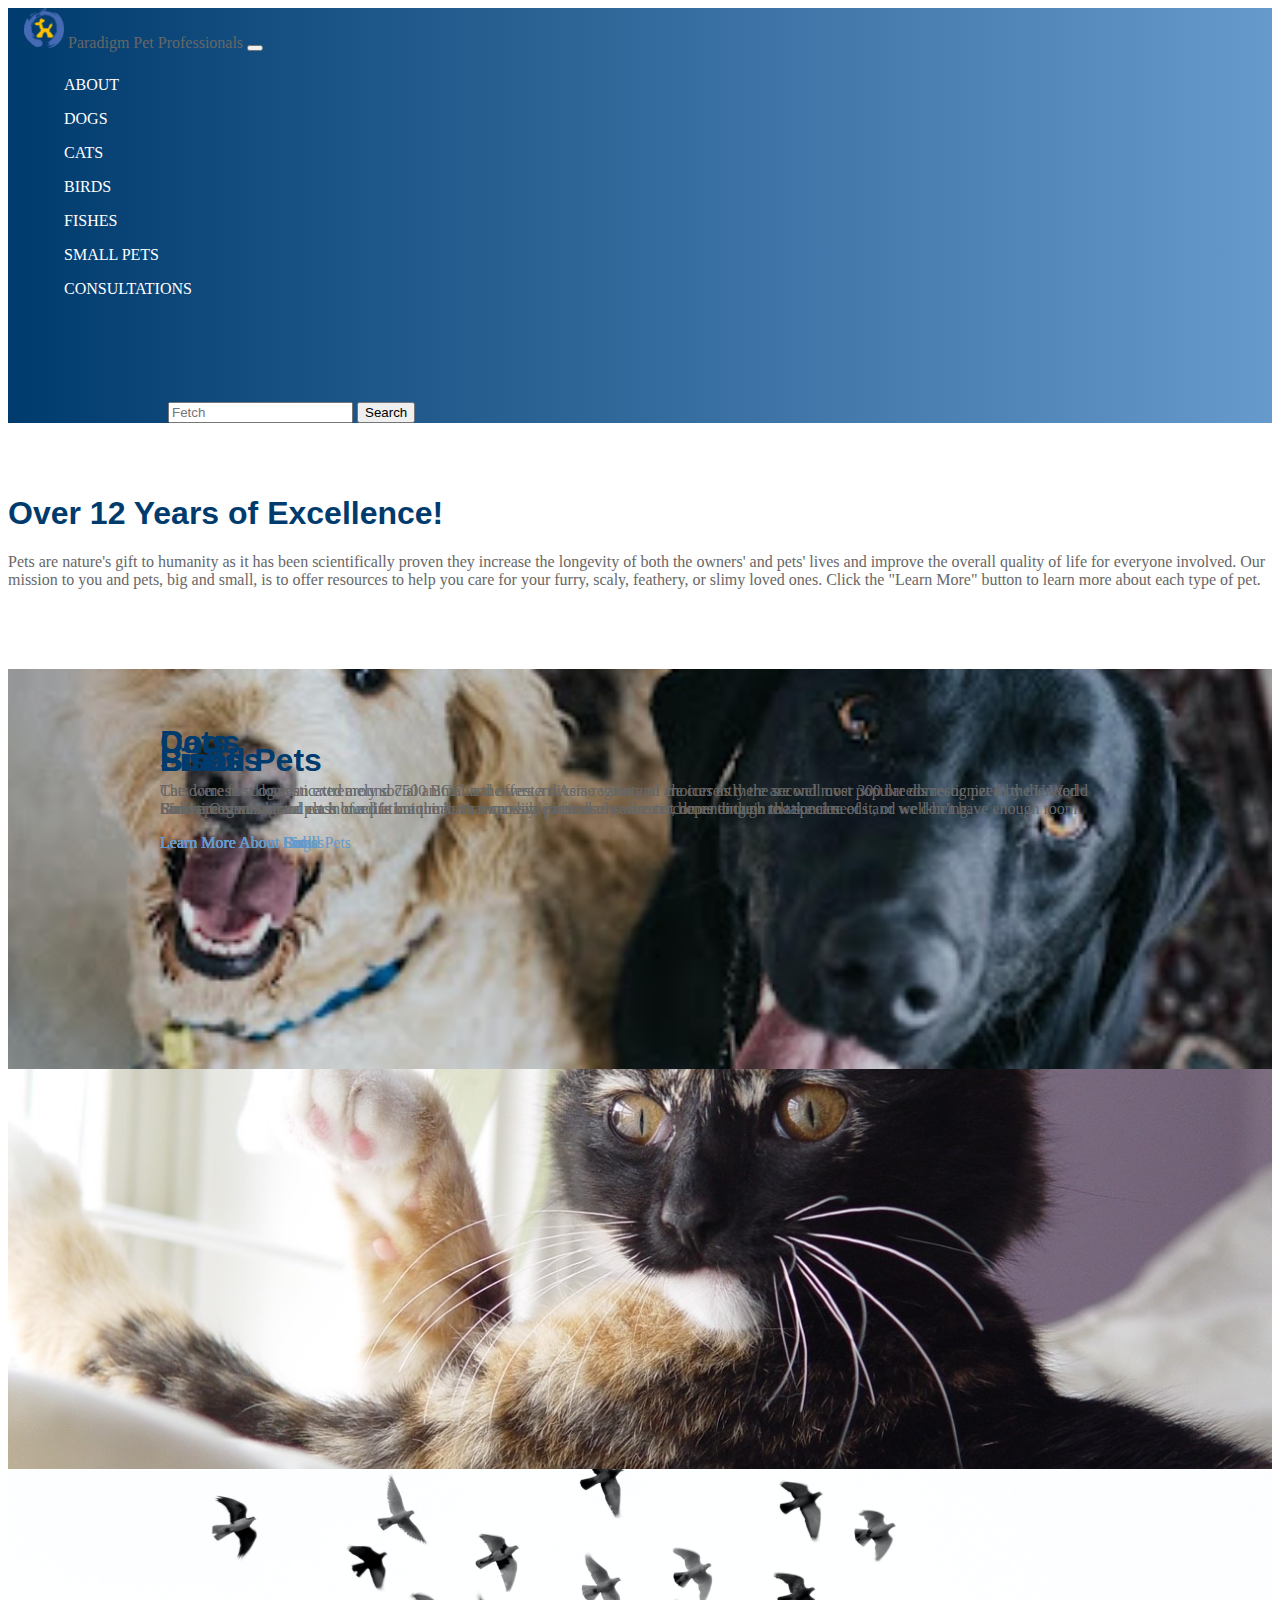
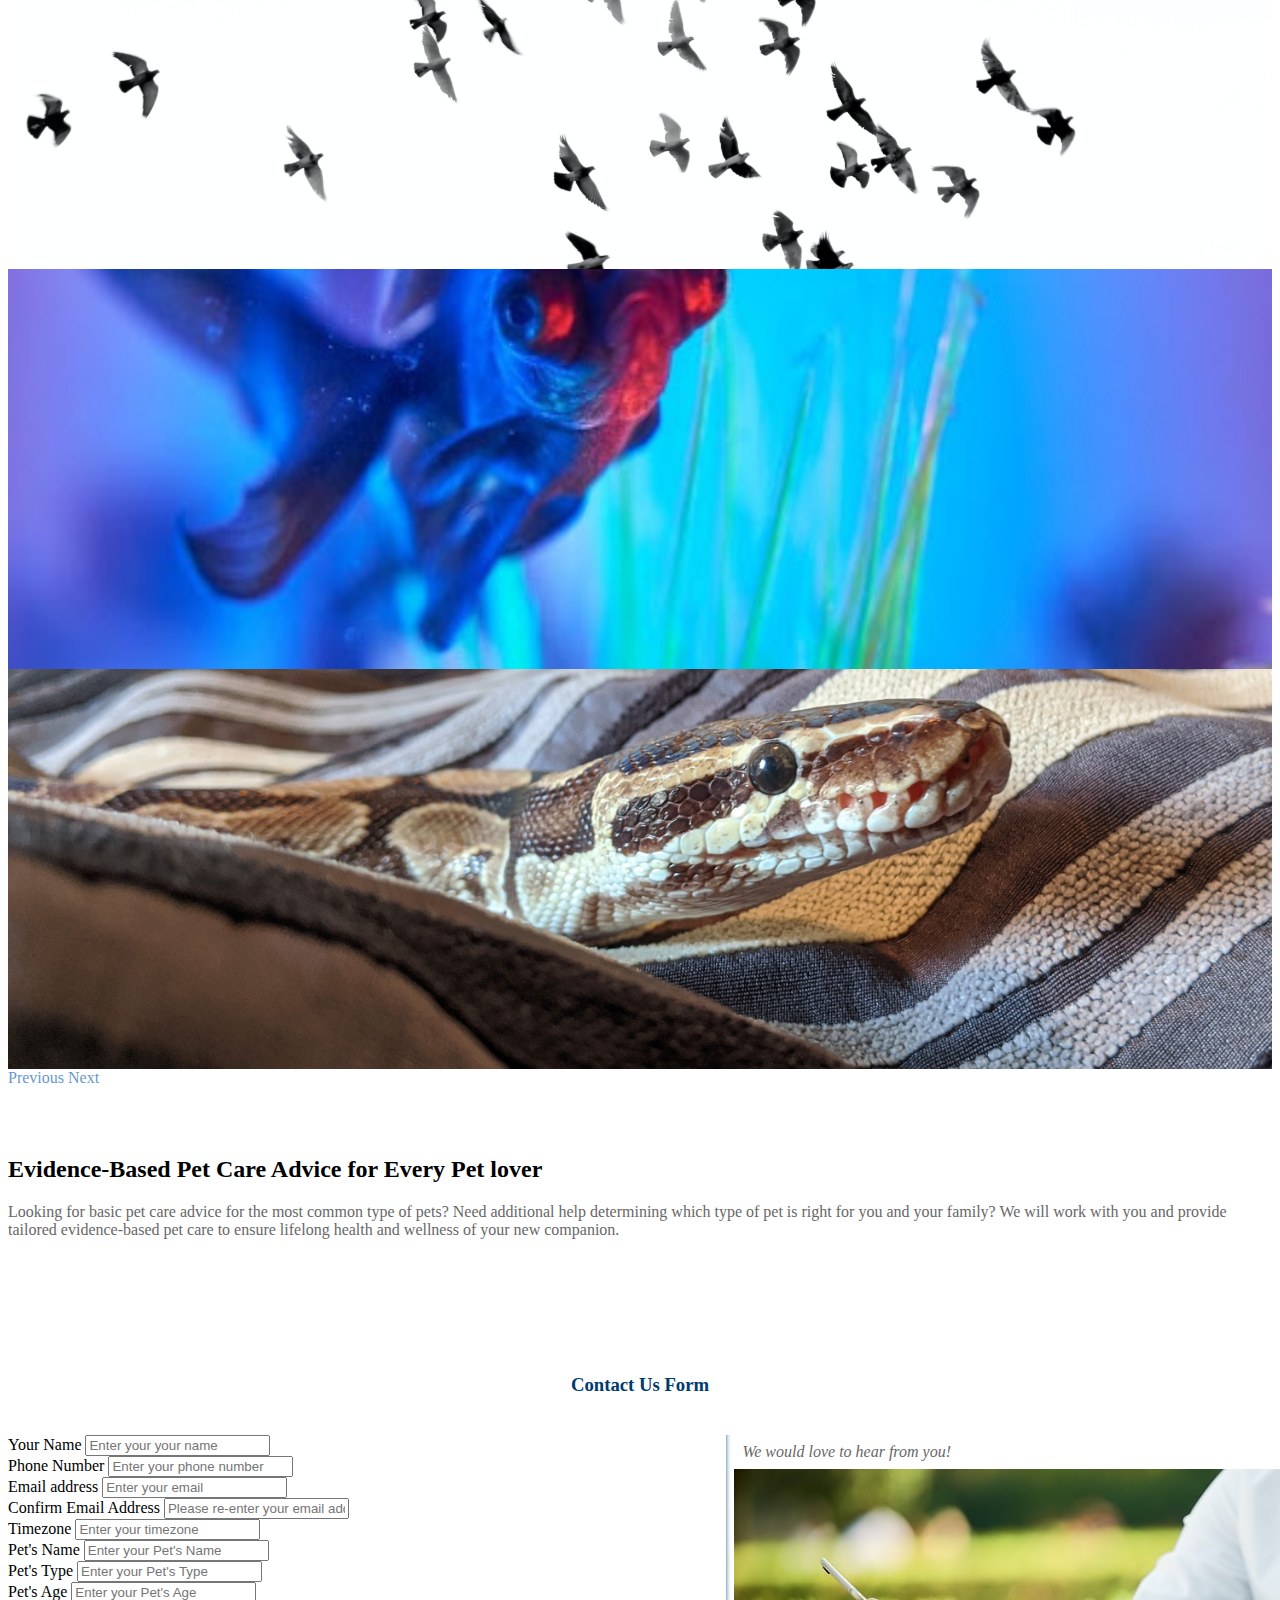
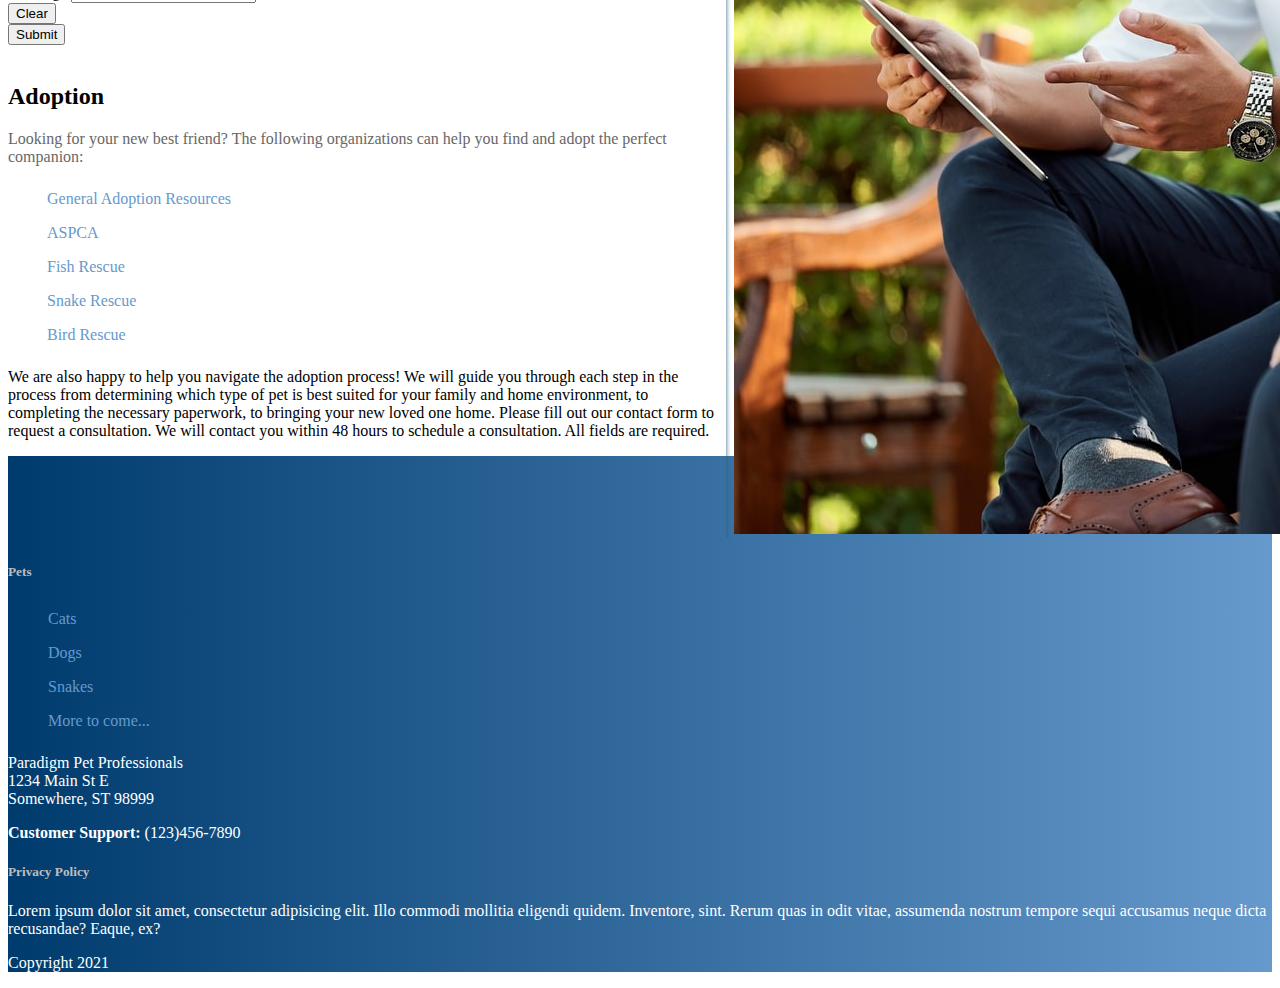
==== index.html @ e3574c28 "index2" ====
<!doctype html>
<html lang="en">
<head>

    <meta charset="utf-8">
    <meta http-equiv="X-UA-Compatible" content="IE=edge">
    <meta name="viewport" content="width=device-width, initial-scale=1">
    <title>Paradigm Pet Professionals</title>

    <!-- CSS Links/Files; Bootstrap and Custom-->
    <link href="https://cdn.jsdelivr.net/npm/bootstrap@5.3.1/dist/css/bootstrap.min.css" rel="stylesheet"
        integrity="sha384-4bw+/aepP/YC94hEpVNVgiZdgIC5+VKNBQNGCHeKRQN+PtmoHDEXuppvnDJzQIu9" crossorigin="anonymous">
    <script defer src="https://cdn.jsdelivr.net/npm/bootstrap@5.3.1/dist/js/bootstrap.bundle.min.js"
        integrity="sha384-HwwvtgBNo3bZJJLYd8oVXjrBZt8cqVSpeBNS5n7C8IVInixGAoxmnlMuBnhbgrkm"
        crossorigin="anonymous"></script>
    <link rel="stylesheet" type="text/css" href="custom.css">
</head>
<!--Content Body-->

<body>
    <header>
        <nav class="navbar navbar-expand-lg bg-body-tertiary">
            <div class="container-fluid">
                <a class="navbar-brand" href="./index.html">
                    <img src="petLogo.png" alt="Paradigm Pet Professionals Logo" class="logo">
                    Paradigm Pet Professionals
                </a>
                <button class="navbar-toggler" type="button" data-bs-toggle="collapse"
                    data-bs-target="#navbarSupportedContent" aria-controls="navbarSupportedContent" aria-expanded="false"
                    aria-label="Toggle navigation">
                    <span class="navbar-toggler-icon"></span>
                </button>
                <div class="collapse navbar-collapse" id="navbarSupportedContent">
                    <ul class="navbar-nav me-auto mb-2 mb-lg-0">
                        <li class="nav-item">
                            <a class="nav-link active navbar-brand" aria-current="page" href="./about.html">ABOUT</a>
                        </li>
                    <li class="nav-item">    
                        <a class="nav-link active navbar-brand" aria-current="page" href="./dogs.html">DOGS</a>
                    </li>
                    <li class="nav-item">
                        <a class="nav-link active navbar-brand" aria-current="page" href="./cats.html">CATS</a>
                    </li>
                    <li class="nav-item">
                        <a class="nav-link active navbar-brand" aria-current="page" href="./birds.html">BIRDS</a>
                    </li>
                    <li class="nav-item">
                        <a class="nav-link active navbar-brand" aria-current="page" href="./fishes.html">FISHES</a>
                    </li>
                    <li class="nav-item">
                        <a class="nav-link active navbar-brand" aria-current="page" href="./smallPets.html">SMALL PETS</a>
                    </li>
                    <li class="nav-item">
                        <a class="nav-link active navbar-brand" aria-current="page" href="./consultForm.html">CONSULTATIONS</a>
                    </li>
                </ul>
                <form class="d-flex mt-(+5)">
                    <input class="form-control me-2" type="search" placeholder="Fetch" aria-label="Search">
                    <button class="btn btn-outline-success" type="submit">Search</button>
                </form>
            </div>
        </div>
    </nav>
  </header>
  <div class="container px-4 py-5" id="Pet-Consultation">
    <div class="row">
        <div class="col-md-6">
            <h1>Over 12 Years of Excellence!</h1>
    </div>
    <div class="row">
        <div class="col-md-6">
        <p class="Home Summary">Pets are nature's gift to humanity as it has been scientifically proven they increase the 
            longevity of both the owners' and pets' lives and improve the overall quality of life for everyone involved. 
            Our mission to you and pets, big and small, is to offer resources to help you care for your furry, scaly, feathery, 
            or slimy loved ones. Click the "Learn More" button to learn more about each type of pet.</p>
    </div>
    <div id="myCarousel" class="col-md-6">
        <!-- Carousel -->
        <div id="carouselHomeIndicators" class="carousel slide" data-bs-ride="carousel">
            <div class="carousel-inner">
                <div class="carousel-item active">
                    <div class="overlay-image" style="background-image:url(./dog3.jpg);"
                        alt="Dog Carrying a Giant Branch">
                        <div class="container-carousel-items">
                            <h1>Dogs</h1>
                            <p>The domestic dog is an extremely social animal and offers a diverse variety of 
                                choices as there are well over 300 breeds recognized by the World Canine Organization</p>
                            <a href="./dogs.html" class="btn btn-lg btn-primary">
                                Learn More About Dogs
                            </a>
                        </div>
                    </div>
                </div>
                <div class="carousel-item">
                    <div class="overlay-image" style="background-image:url(./cat1.jpg);"
                        alt="Cat Chilling on Stairs">
                        <div class="container-carousel-items">
                            <h1>Cats</h1>
                            <p>Cats were first domesticated around 7500 BCE in the western Asia region and are currently 
                                the second most popular domestic pet in the United States.</p>
                            <a href="./cats.html" class="btn btn-lg btn-primary">
                                Learn More About Cats
                            </a>
                        </div>
                    </div>
                </div>
        <div class="carousel-item">
            <div class="overlay-image" style="background-image:url(birds2.jpg);"
                alt="A Cockatil Bird Posing">
                <div class="container-carousel-items">
                <h1>Birds</h1>
                <p>Birds are amazing and each breed is unique in its own way, particularly when it comes to their relational needs and well-being. </p>
                <a href="./birds.html" class="btn btn-lg btn-primary">
                    Learn More About Birds
                </a>
            </div>
        </div>
    </div>
        <div class="carousel-item">
            <div class="overlay-image" style="background-image:url(fish1.jpg);"
                alt="Fish in an Aquarium">
                <div class="container-carousel-items">
                <h1>Fishes</h1>
                <p>Fish represent a broad class of aquatic animals that can live in fresh or saltwater, depending on the species.</p>
                <a href="./fishes.html" class="btn btn-lg btn-primary">
                    Learn More About Fishes
                </a>
            </div>
        </div>
    </div>
        <div class="carousel-item">
            <div class="overlay-image" style="background-image:url(snake1.jpg);"
                alt="A snake slithering on bed looking out">
                <div class="container-carousel-items">
                <h1>Small Pets</h1>
                <p>Sometimes we want a pet in our life but think it’s impossible because we are not home enough to take care of it, or we don’t have enough room</p>
                <a href="./smallPets.html" class="btn btn-lg btn-primary">
                    Learn More About Small Pets
                </a>
            </div>
            </div>      
    </div>
    </div>
    <a class="carousel-control-prev" href="#carouselHomeIndicators" role="button" data-bs-slide="prev">
        <span class="carousel-control-prev-icon" aria-hidden="true"></span>
        <span class="sr-only">Previous</span>
    </a>
    <a class="carousel-control-next" href="#carouselHomeIndicators" role="button" data-bs-slide="next">
        <span class="carousel-control-next-icon" aria-hidden="true"></span>
        <span class="sr-only">Next</span>
    </a>
</div>
</div>
        <div class="container px-4 py-5" id="Pet-Consultation">
            <h2 class="text-center">Evidence-Based Pet Care Advice for Every Pet lover</h2>
            <p>Looking for basic pet care advice for the most common type of pets? Need additional help determining which type of pet is right for you and your family? We will work with you and provide tailored evidence-based pet care to ensure lifelong health and wellness of your new companion. 
            </p>
            <form>
                <h3 style="text-align:center">Contact Us Form</h3>
                <aside>
                    <p>We would love to hear from you!</p>
                    <img src="consultation2.jpg" alt="Consultation Group">
                </aside>
            </div>
                <div class="row">
                    <div class="col-md-6">
                        <div class="mb-3">
                            <label for="yourname" class="form-label">Your Name</label>
                            <input type="text" class="form-control" id="yourname" placeholder="Enter your your name">
                        </div>
                        <div class="mb-3">
                            <label for="phonenumber" class="form-label">Phone Number</label>
                            <input type="text" class="form-control" id="phonenumber" placeholder="Enter your phone number">
                        </div>
                        <div class="mb-3">
                            <label for="email" class="form-label">Email address</label>
                            <input type="email" class="form-control" id="email" placeholder="Enter your email">
                        </div>
                        <div class="mb-3">
                            <label for="emailConfirmation" class="form-label">Confirm Email Address</label>
                            <input type="email" class="form-control" id="emailConfirmation"
                                placeholder="Please re-enter your email address" oninput="verifyEmail()" required>
                            <p id="emailMismatch" style="color: red; display: none;">Email addresses do not match.</p>
                        </div>
                    </div>
                    <div class="col-md-6">
                        <div class="mb-3">
                            <label for="timezone" class="form-label">Timezone</label>
                            <input type="text" class="form-control" id="timezone" placeholder="Enter your timezone">
                        </div>
                        <div class="mb-3">
                            <label for="petname" class="form-label">Pet's Name</label>
                            <input type="text" class="form-control" id="petname" placeholder="Enter your Pet's Name">
                        </div>
                        <div class="mb-3">
                            <label for="pettype" class="form-label">Pet's Type</label>
                            <input type="text" class="form-control" id="pettype" placeholder="Enter your Pet's Type">
                        </div>
                        <div class="mb-3">
                            <label for="petage" class="form-label">Pet's Age</label>
                            <input type="text" class="form-control" id="petage" placeholder="Enter your Pet's Age">
                        </div>
                    </div>
                </div>
                <div class="row">
                    <div class="col-md-6">
                        <input type="reset" value="Clear">
                    </div>
                    <div class="col-md-6">
                        <button type="submit" class="btn btn-primary">Submit</button>
                    </div>
                </div>
            </form>
        </div><br>
            <div class="advice" id="Pet-Consultation">
                <h2 class="text-center">Adoption</h2>
                <p class="text-center">
                Looking for your new best friend? The following organizations can help you find and adopt the perfect companion:
                <ul>
                    <li ><a class="link-list" href="https://theshelterpetproject.org/ ">General Adoption Resources</a><lil>
                    <li><a class="link-list" href="https://www.aspca.org/ ">ASPCA</a></li>
                    <li><a class="link-list" href="https://www.sterlingshelter.org/humane-society/koi-fish-rescue/">Fish Rescue</a></li>
                    <li><a class="link-list" href="https://savethesnakes.org/snakerescuecall/">Snake Rescue</a></li>
                    <li><a class="link-list" href="https://ftlob.rescuegroups.org/">Bird Rescue</a></li>
                  </ul>
                We are also happy to help you navigate the adoption process! We will guide you through each step in the process from determining which type of pet is best suited for your family and home environment, to completing the necessary paperwork, to bringing your new loved one home. Please fill out our contact form to request a consultation. We will contact you within 48 hours to schedule a consultation. All fields are required.
                </p>
            </div>
        </div>
    <!-- Optional JavaScript -->
    <!-- jQuery first, then Popper.js, then Bootstrap JS -->
    <script src="https://cdn.jsdelivr.net/npm/bootstrap@5.3.1/dist/js/bootstrap.bundle.min.js"
        integrity="sha384-HwwvtgBNo3bZJJLYd8oVXjrBZt8cqVSpeBNS5n7C8IVInixGAoxmnlMuBnhbgrkm"
        crossorigin="anonymous"></script>
    <script src="https://cdn.jsdelivr.net/npm/@popperjs/core@2.11.8/dist/umd/popper.min.js"
        integrity="sha384-I7E8VVD/ismYTF4hNIPjVp/Zjvgyol6VFvRkX/vR+Vc4jQkC+hVqc2pM8ODewa9r"
        crossorigin="anonymous"></script>
    <script src="https://cdn.jsdelivr.net/npm/bootstrap@5.3.1/dist/js/bootstrap.min.js"
        integrity="sha384-Rx+T1VzGupg4BHQYs2gCW9It+akI2MM/mndMCy36UVfodzcJcF0GGLxZIzObiEfa"
        crossorigin="anonymous"></script>
        <footer>
            <div class="container">
              <br><br>
              <div class="row">
                <div class="col-4">
                  <h5>Pets</h5>
                  <ul>
                    <li><a class="link-list" href="cats.html">Cats</a><lil>
                    <li><a class="link-list" href="dogs.html">Dogs</a></li>
                    <li><a class="link-list" href="smallPets.html">Snakes</a></li>
                    <li><a class="link-list" href="#">More to come...</a></li>
                  </ul>
                </div>
                <div class="col-4">
                  <p>Paradigm Pet Professionals <br>
                  1234 Main St E <br>
                  Somewhere, ST 98999</p>
                  <p><b>Customer Support:</b> (123)456-7890</p>
                </div>
                <div class="col-4">
                  <h5>Privacy Policy</h5>
                  <p>Lorem ipsum dolor sit amet, consectetur adipisicing elit. Illo commodi mollitia eligendi quidem. Inventore, sint. Rerum quas in odit vitae, assumenda nostrum tempore sequi accusamus neque dicta recusandae? Eaque, ex?</p>
                  <P>Copyright 2021</P>
                </div>
              </div>
            </div>
          </footer>
</body>

</html>
---- custom.css ----
.additional-information {
    padding-right: 3rem;
    padding-left: 3rem;
}

aside {
    width: 40%;
    padding-left: 0.5rem;
    margin-left: 0.5rem;
    float: right;
    box-shadow: inset 5px 0 5px -5px #29627e;
    font-style: italic;
    color: #131a75;
}

aside>p {
    margin: 0.5rem;
}

.carousel-control-prev {
    width: 5% !important;
}

.citation {
    font-style: italic;
    font-size: small;
    color: lightslategray;
    text-align: right;
}

#cityname {
    color: purple;
}

.city-img {
    float: left;
}

.container {
    padding-top: 50px;
}

.container-carousel-items {
    position: absolute;
    bottom: 0;
    left: 0;
    right: 0;
    padding-right: 10rem;
    padding-left: 10rem;
    padding-bottom: 3rem;
    margin-right: auto;
    margin-left: auto;
}

.circular-image-row {
    text-align: center;
    height: 10rem;
    width: 10rem;
    border-radius: 50%;
    object-fit: cover;
}

.featurette-divider {
    padding-bottom: 5rem;
}

h1 {
    font-family: 'Gill Sans', 'Gill Sans MT', Calibri, 'Trebuchet MS', sans-serif
}

.carousel img {
    max-height: 400px; 
    width: auto; 
    display: block; 
    margin: 0 auto; 
}

li {
    padding-top: .5rem;
    padding-bottom: .5rem;
}

form {
    padding-top: 5rem;
    padding-left: 10rem;
    padding-right: 10rem;
}

.fun-fact {
    text-align: center;
    padding-right: 10rem;
    padding-left: 10rem;
    padding-bottom: 3rem;
    margin-right: auto;
    margin-left: auto;
}

.marketing .col-lg-4 {
    margin-bottom: 1.5rem;
    text-align: center;
    width: 33.333333333%;
}

.navbar-brand {
    padding-left: 1rem;
}

.navbar-brand:hover {
    background-color: 6699CC;
    color: #BDBDBD
}

.overlay-image {
    background-size: cover;
    background-repeat: no-repeat;
    background-position: center;
    min-height: 400px;
}

.references {
    font-size: 1rem;
}

.row-circular-img {
    position: center;
    width: 1px;
}

.row-grid {
    margin-top: unset
}

.table-comparison {
    padding-right: 3rem;
    padding-left: 3rem;
}

.section-buffer {
    padding-top: 3rem;
    padding-bottom: 3rem;
}

table {
    font-family: arial, sans-serif;
    border-collapse: collapse;
    width: 100%;
}

td,
th {
    border: 1px solid #dddddd;
    text-align: left;
    padding: 8px;
}

tr:nth-child(even) {
    background-color: #dddddd;
}

ul {
    list-style-type:circle;
}

li::marker {
    font-size: 0;
}
.navbar {
    background-color: #003B6D; /* Midnight Blue background color */
}

/* CSS for the navigation links */
.navbar-brand, .nav-link {
    color: #676767; /* Font color */
}
.carousel {
    background: transparent;
}
h1{
    color: #003B6D;
}
h3{
    padding: 1.25rem 0rem 1.25rem;
    color: #003B6D;
}
h5{
    color: #003B6D;
}
nav{
    background: linear-gradient( 90deg,#003B6D, #6699CC);

}
p{
    color: #676767; 
}
footer{
    background: linear-gradient(90deg, #003B6D, #6699CC);
}
footer h5{
    color: #bdbdbd;
}
footer p{
    color: white;
}
a{
    text-decoration: none;
    color: #6699CC;
}
.nav-link{
    text-decoration: none;
    color:  white;
}
.consult-btn{
    background-color: #bdbdbd;
    margin-right: 0.5rem;
}
.fetch-btn{
    background-color: #bdbdbd;
    color: black;
}
.consult-btn{
    margin-right: 0.5rem;
}
.carousel{
    padding-top: 5%;
}
.carousel-item {
    width: 100%;
    height: 400px;
    overflow: hidden;
}
.dog-summary{
    size: 660px;
    font-size: 1.25rem;
    text-align: center;
    padding-top: 10%;
}
.question-div{
    margin-top: 2rem;
}
.logo{
    width: 25%;
    max-width: 40px;
}
.carousel-inner .carousel-item {
    background-size: cover;
    background-repeat: no-repeat;
    background-position: center;
    min-height: 400px;
}
    .advice ul {
        text-align: center;
}
    .advice ul {
        text-align: center;
}
    .advice ul li {
    text-align: left; /* Align the text within list items to the left */
    list-style-position: inside; /* Place the bullet points inside the list items */
}
#myCarousel .carousel-item .container-carousel-items {
    color: black;
}
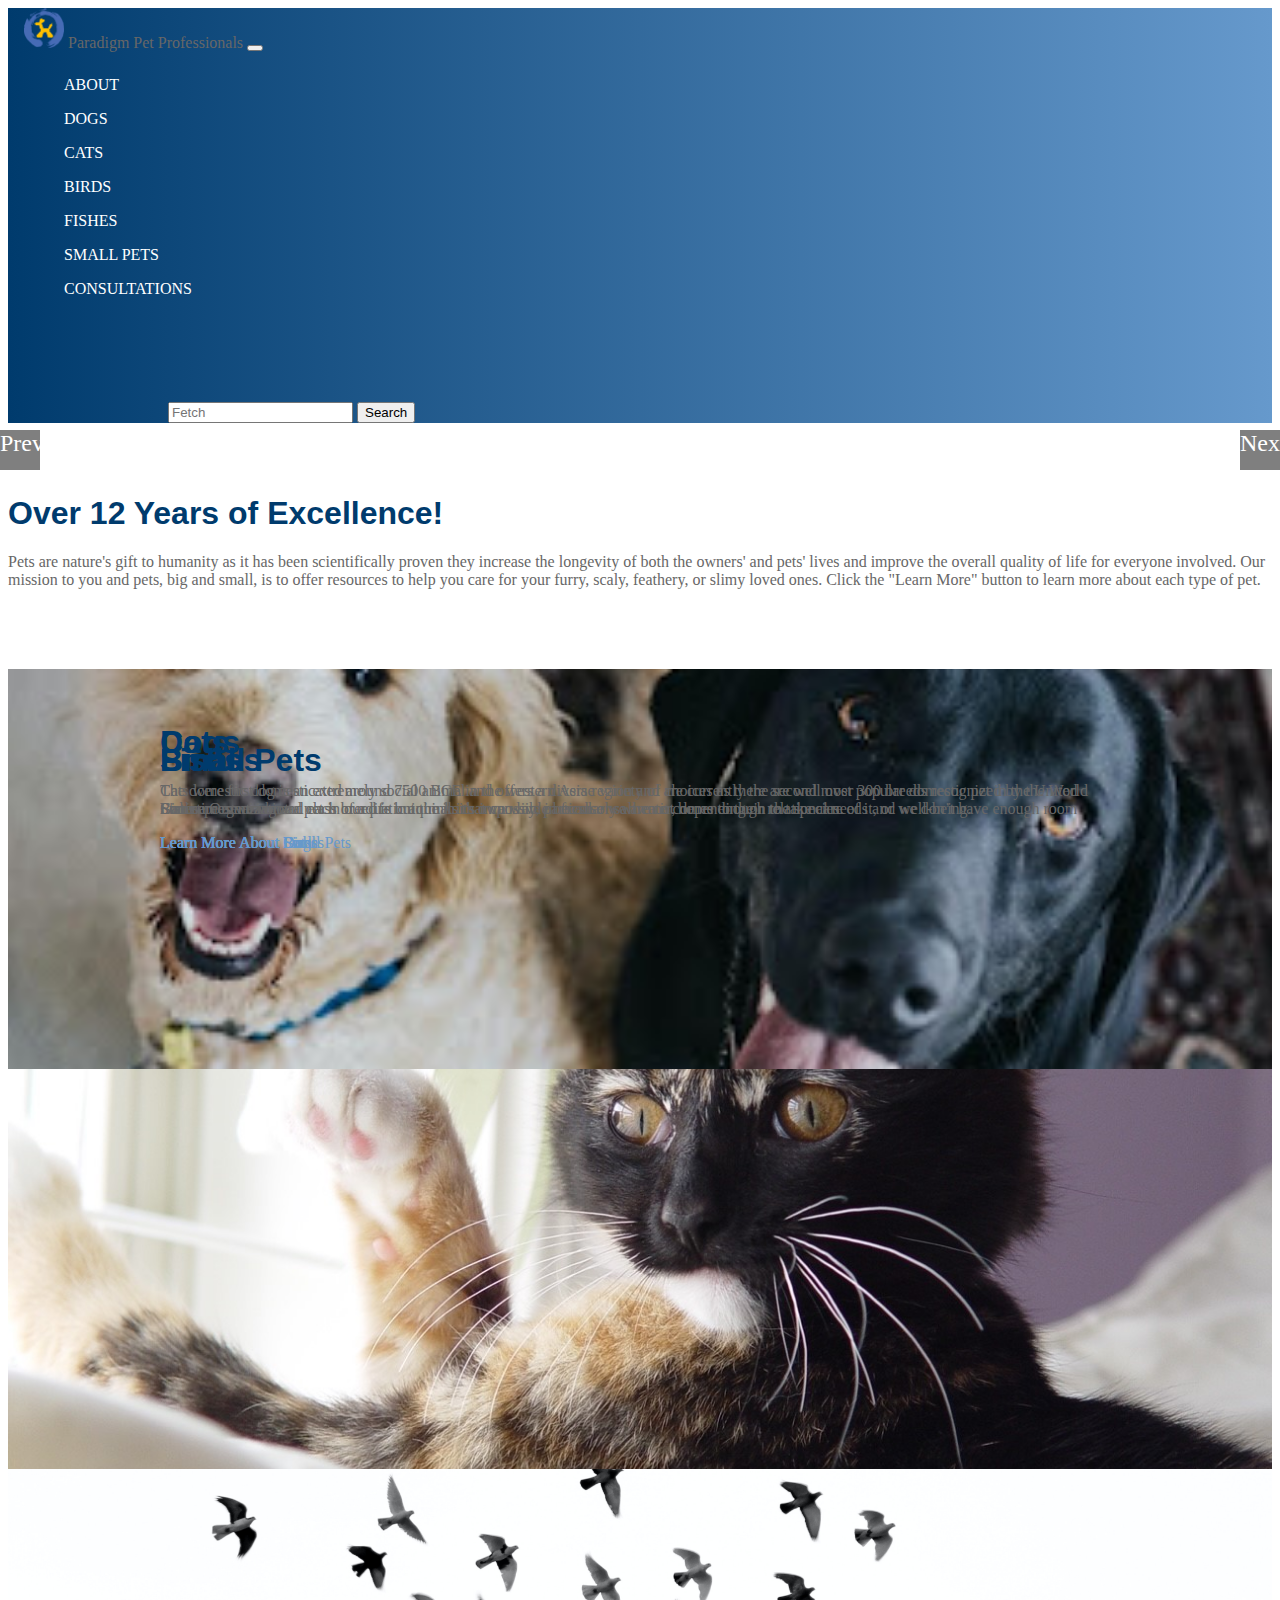
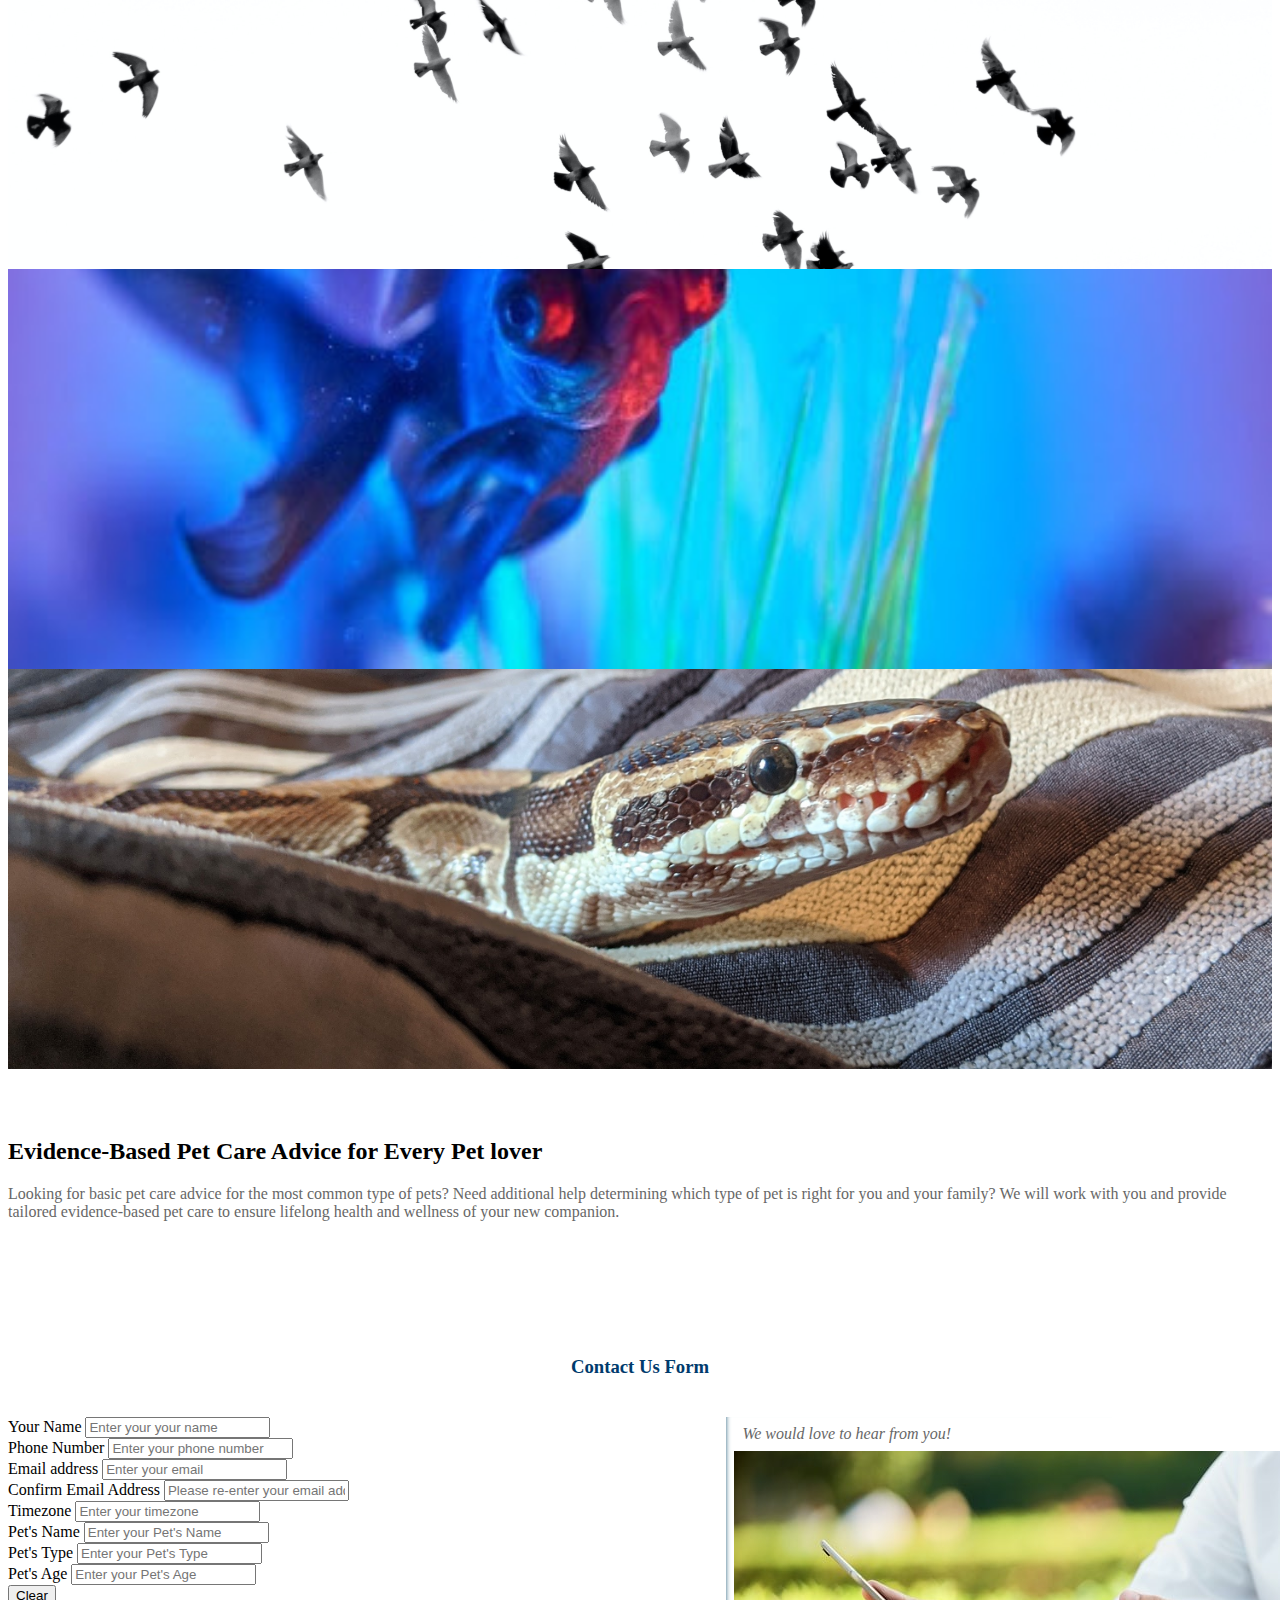
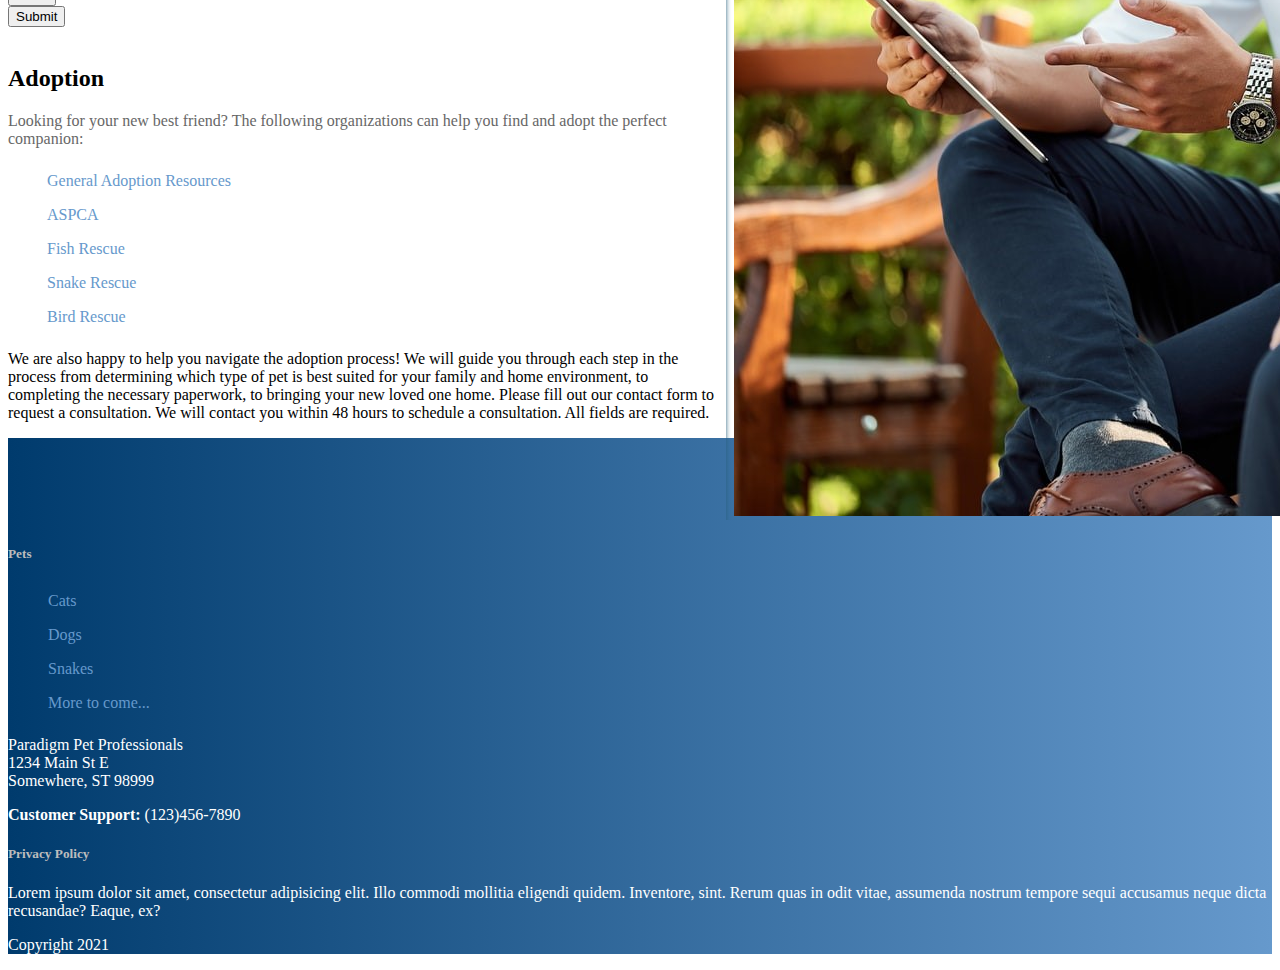
==== commit 9453f486: "index extra div" ====
--- a/index.html
+++ b/index.html
@@ -162,6 +162,7 @@
                     <img src="consultation2.jpg" alt="Consultation Group">
                 </aside>
             </div>
+        </div>
                 <div class="row">
                     <div class="col-md-6">
                         <div class="mb-3">
--- a/custom.css
+++ b/custom.css
@@ -16,9 +16,28 @@
 aside>p {
     margin: 0.5rem;
 }
+.carousel-control-prev,
+.carousel-control-next {
+    position: absolute;
+    top: 50%; /* Vertically center the controls */
+    transform: translateY(-50%);
+    background-color: rgba(0, 0, 0, 0.5); /* Add a background color to make controls visible */
+    color: white; /* Text color for the controls */
+    border: none; /* Remove borders */
+    border-radius: 0; /* Remove border radius */
+    width: 40px; /* Adjust control width */
+    height: 40px; /* Adjust control height */
+    font-size: 24px; /* Adjust font size */
+    cursor: pointer; /* Add cursor pointer on hover */
+    z-index: 1; /* Ensure controls are above the images */
+}
 
 .carousel-control-prev {
-    width: 5% !important;
+    left: 0;
+}
+
+.carousel-control-next {
+    right: 0;
 }
 
 .citation {
@@ -258,5 +277,5 @@
     list-style-position: inside; /* Place the bullet points inside the list items */
 }
 #myCarousel .carousel-item .container-carousel-items {
-    color: black;
+    color: black !important; /* Add !important to override other CSS rules */
 }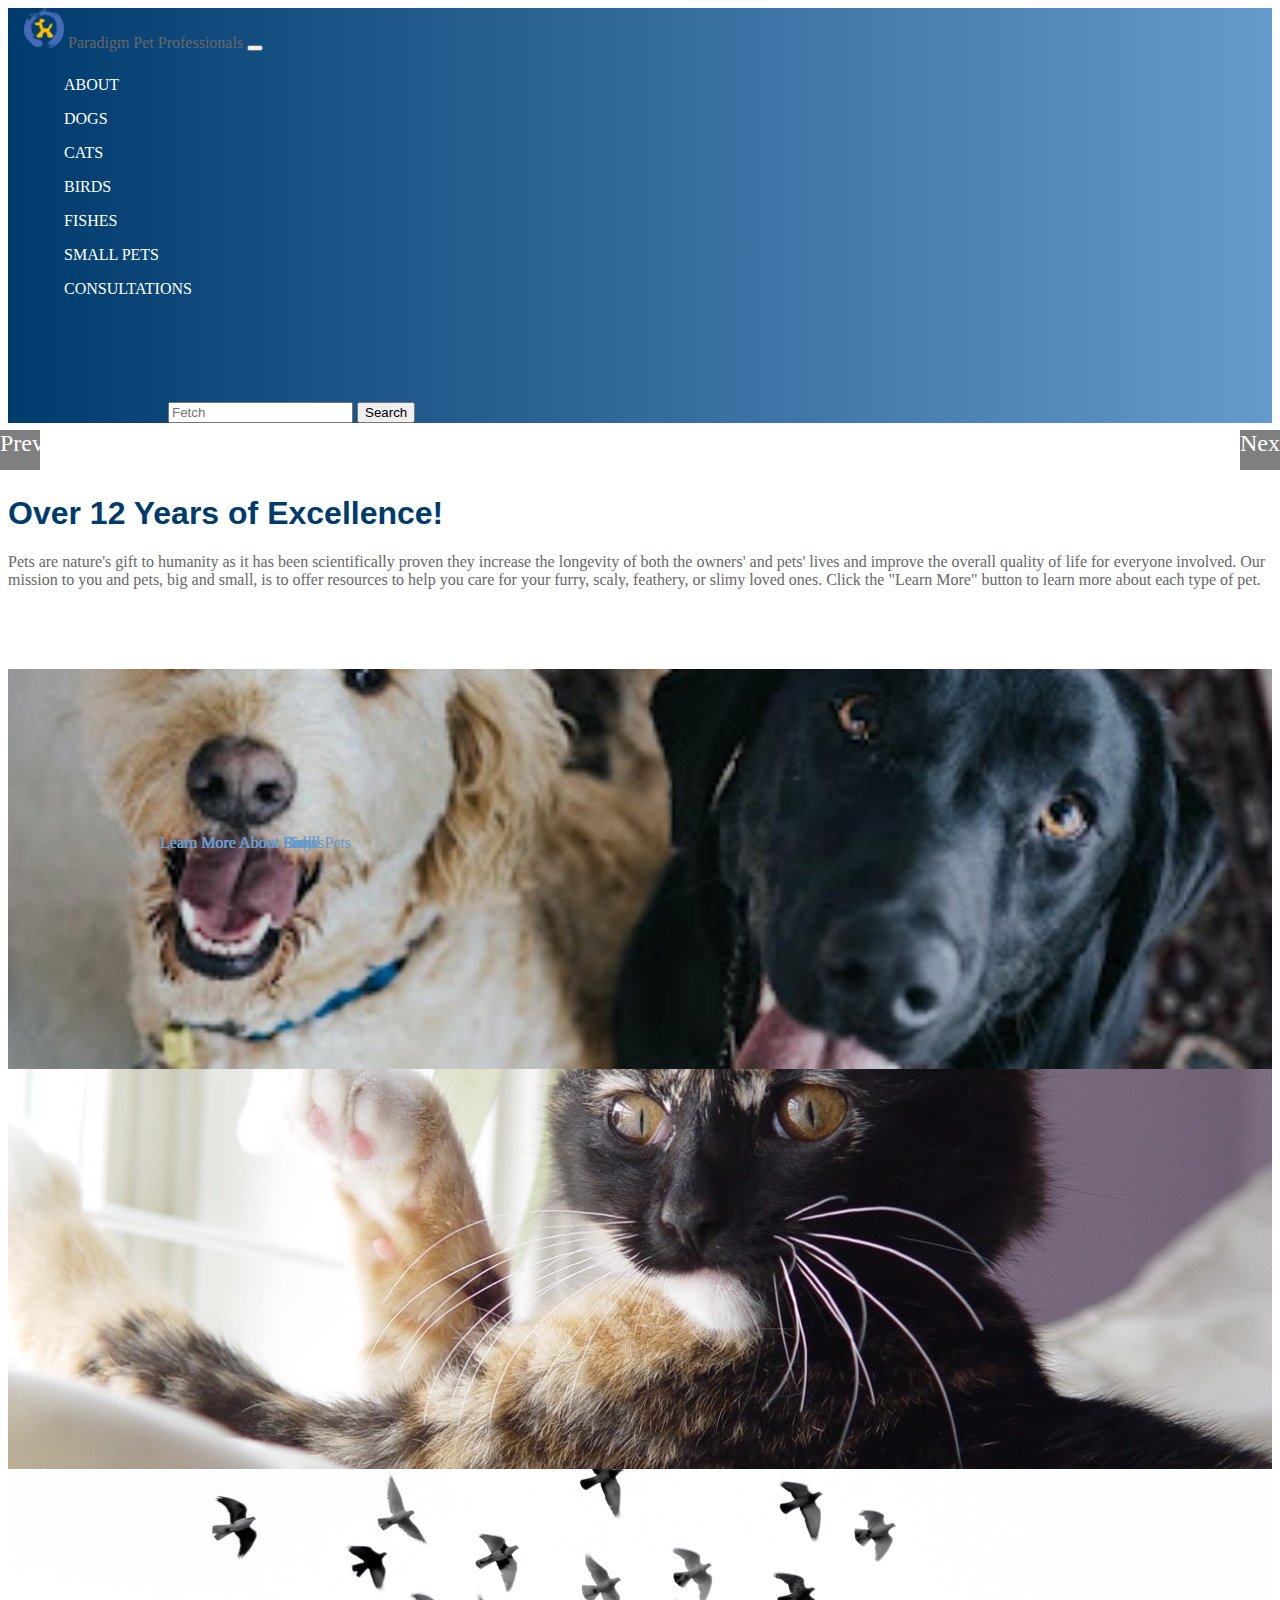
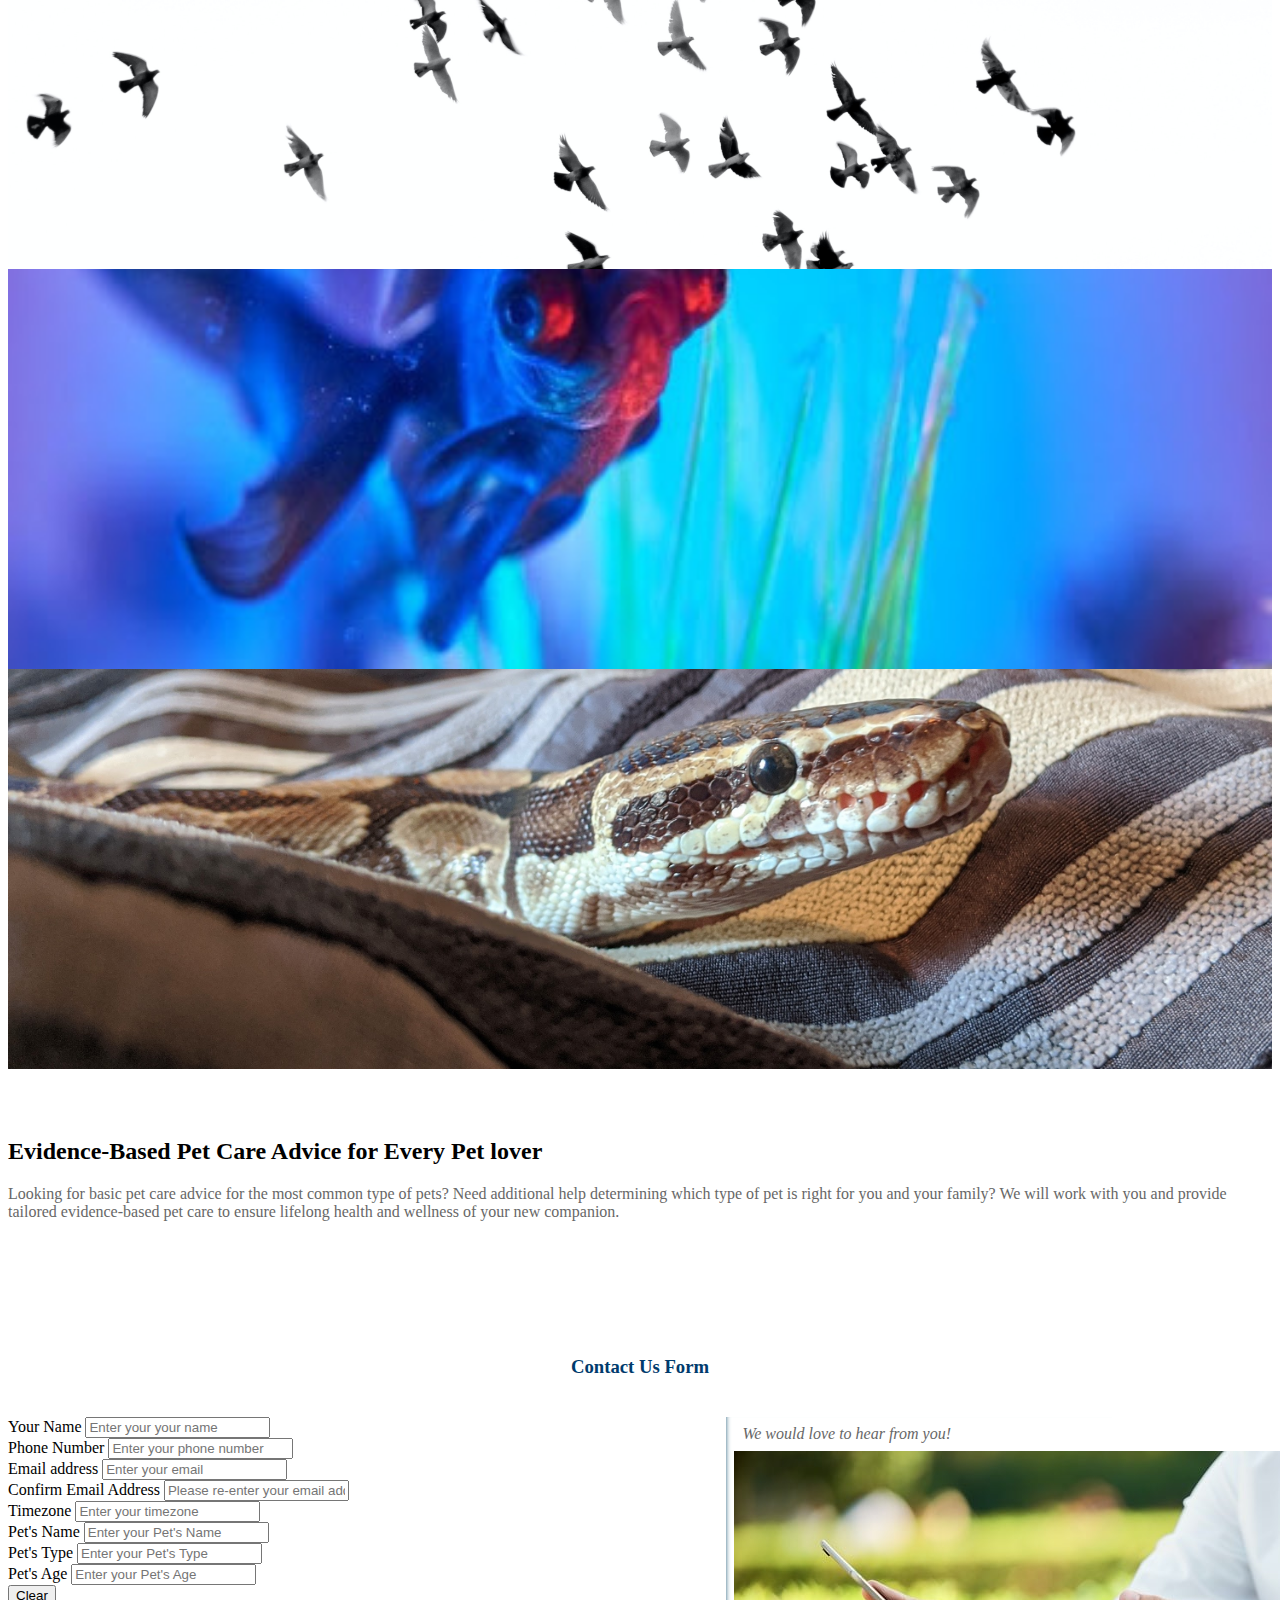
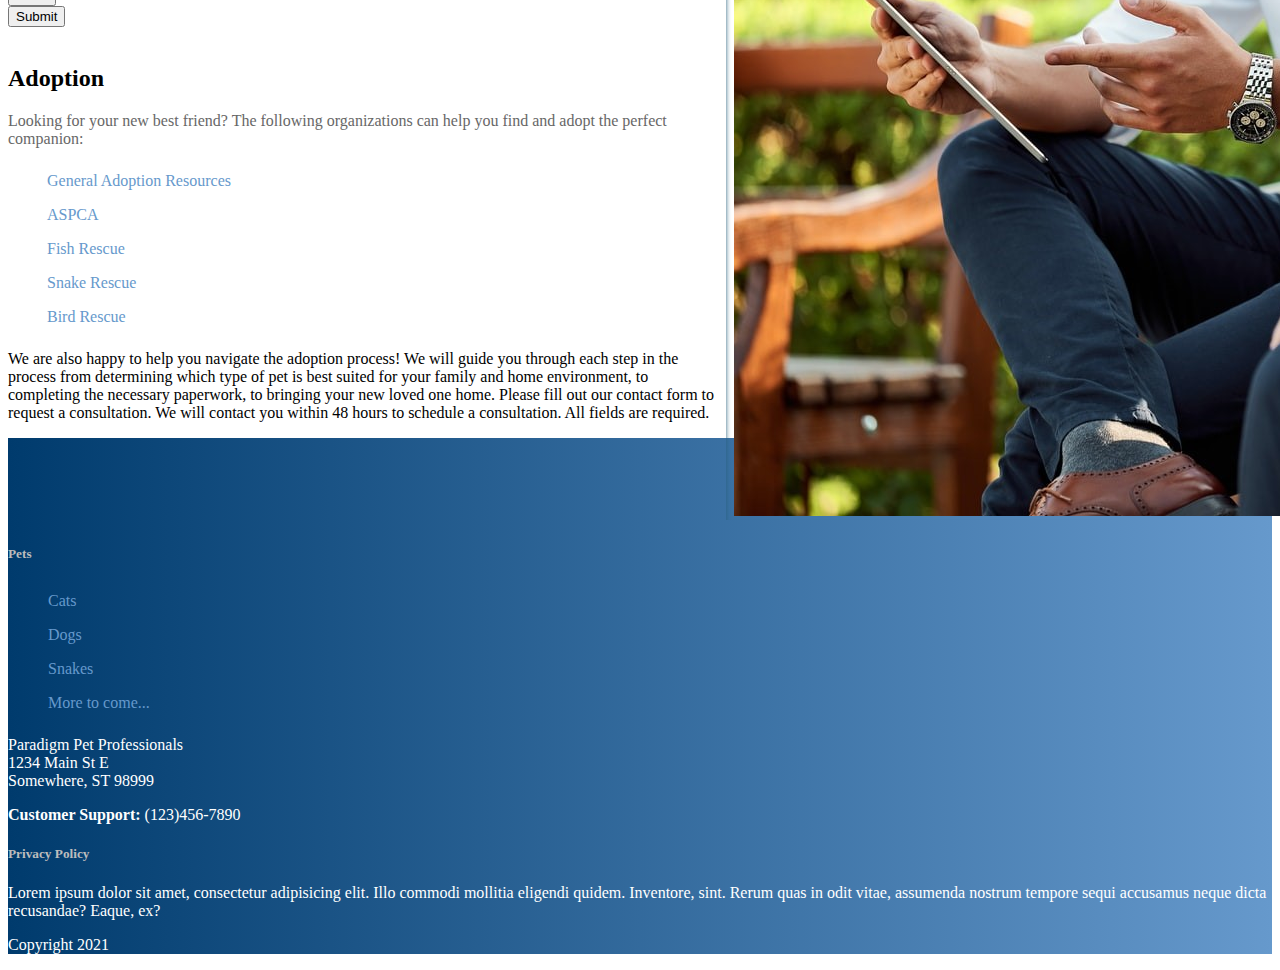
==== commit 0dde65ab: "index extra" ====
--- a/index.html
+++ b/index.html
@@ -67,6 +67,7 @@
         <div class="col-md-6">
             <h1>Over 12 Years of Excellence!</h1>
     </div>
+</div>
     <div class="row">
         <div class="col-md-6">
         <p class="Home Summary">Pets are nature's gift to humanity as it has been scientifically proven they increase the 
@@ -74,17 +75,14 @@
             Our mission to you and pets, big and small, is to offer resources to help you care for your furry, scaly, feathery, 
             or slimy loved ones. Click the "Learn More" button to learn more about each type of pet.</p>
     </div>
-    <div id="myCarousel" class="col-md-6">
+    <div class="col-md-6">
         <!-- Carousel -->
-        <div id="carouselHomeIndicators" class="carousel slide" data-bs-ride="carousel">
+        <div id="myCarousel" class="carousel slide" data-bs-ride="carousel">
             <div class="carousel-inner">
                 <div class="carousel-item active">
                     <div class="overlay-image" style="background-image:url(./dog3.jpg);"
                         alt="Dog Carrying a Giant Branch">
                         <div class="container-carousel-items">
-                            <h1>Dogs</h1>
-                            <p>The domestic dog is an extremely social animal and offers a diverse variety of 
-                                choices as there are well over 300 breeds recognized by the World Canine Organization</p>
                             <a href="./dogs.html" class="btn btn-lg btn-primary">
                                 Learn More About Dogs
                             </a>
@@ -95,9 +93,6 @@
                     <div class="overlay-image" style="background-image:url(./cat1.jpg);"
                         alt="Cat Chilling on Stairs">
                         <div class="container-carousel-items">
-                            <h1>Cats</h1>
-                            <p>Cats were first domesticated around 7500 BCE in the western Asia region and are currently 
-                                the second most popular domestic pet in the United States.</p>
                             <a href="./cats.html" class="btn btn-lg btn-primary">
                                 Learn More About Cats
                             </a>
@@ -108,8 +103,6 @@
             <div class="overlay-image" style="background-image:url(birds2.jpg);"
                 alt="A Cockatil Bird Posing">
                 <div class="container-carousel-items">
-                <h1>Birds</h1>
-                <p>Birds are amazing and each breed is unique in its own way, particularly when it comes to their relational needs and well-being. </p>
                 <a href="./birds.html" class="btn btn-lg btn-primary">
                     Learn More About Birds
                 </a>
@@ -120,8 +113,6 @@
             <div class="overlay-image" style="background-image:url(fish1.jpg);"
                 alt="Fish in an Aquarium">
                 <div class="container-carousel-items">
-                <h1>Fishes</h1>
-                <p>Fish represent a broad class of aquatic animals that can live in fresh or saltwater, depending on the species.</p>
                 <a href="./fishes.html" class="btn btn-lg btn-primary">
                     Learn More About Fishes
                 </a>
@@ -132,8 +123,6 @@
             <div class="overlay-image" style="background-image:url(snake1.jpg);"
                 alt="A snake slithering on bed looking out">
                 <div class="container-carousel-items">
-                <h1>Small Pets</h1>
-                <p>Sometimes we want a pet in our life but think it’s impossible because we are not home enough to take care of it, or we don’t have enough room</p>
                 <a href="./smallPets.html" class="btn btn-lg btn-primary">
                     Learn More About Small Pets
                 </a>
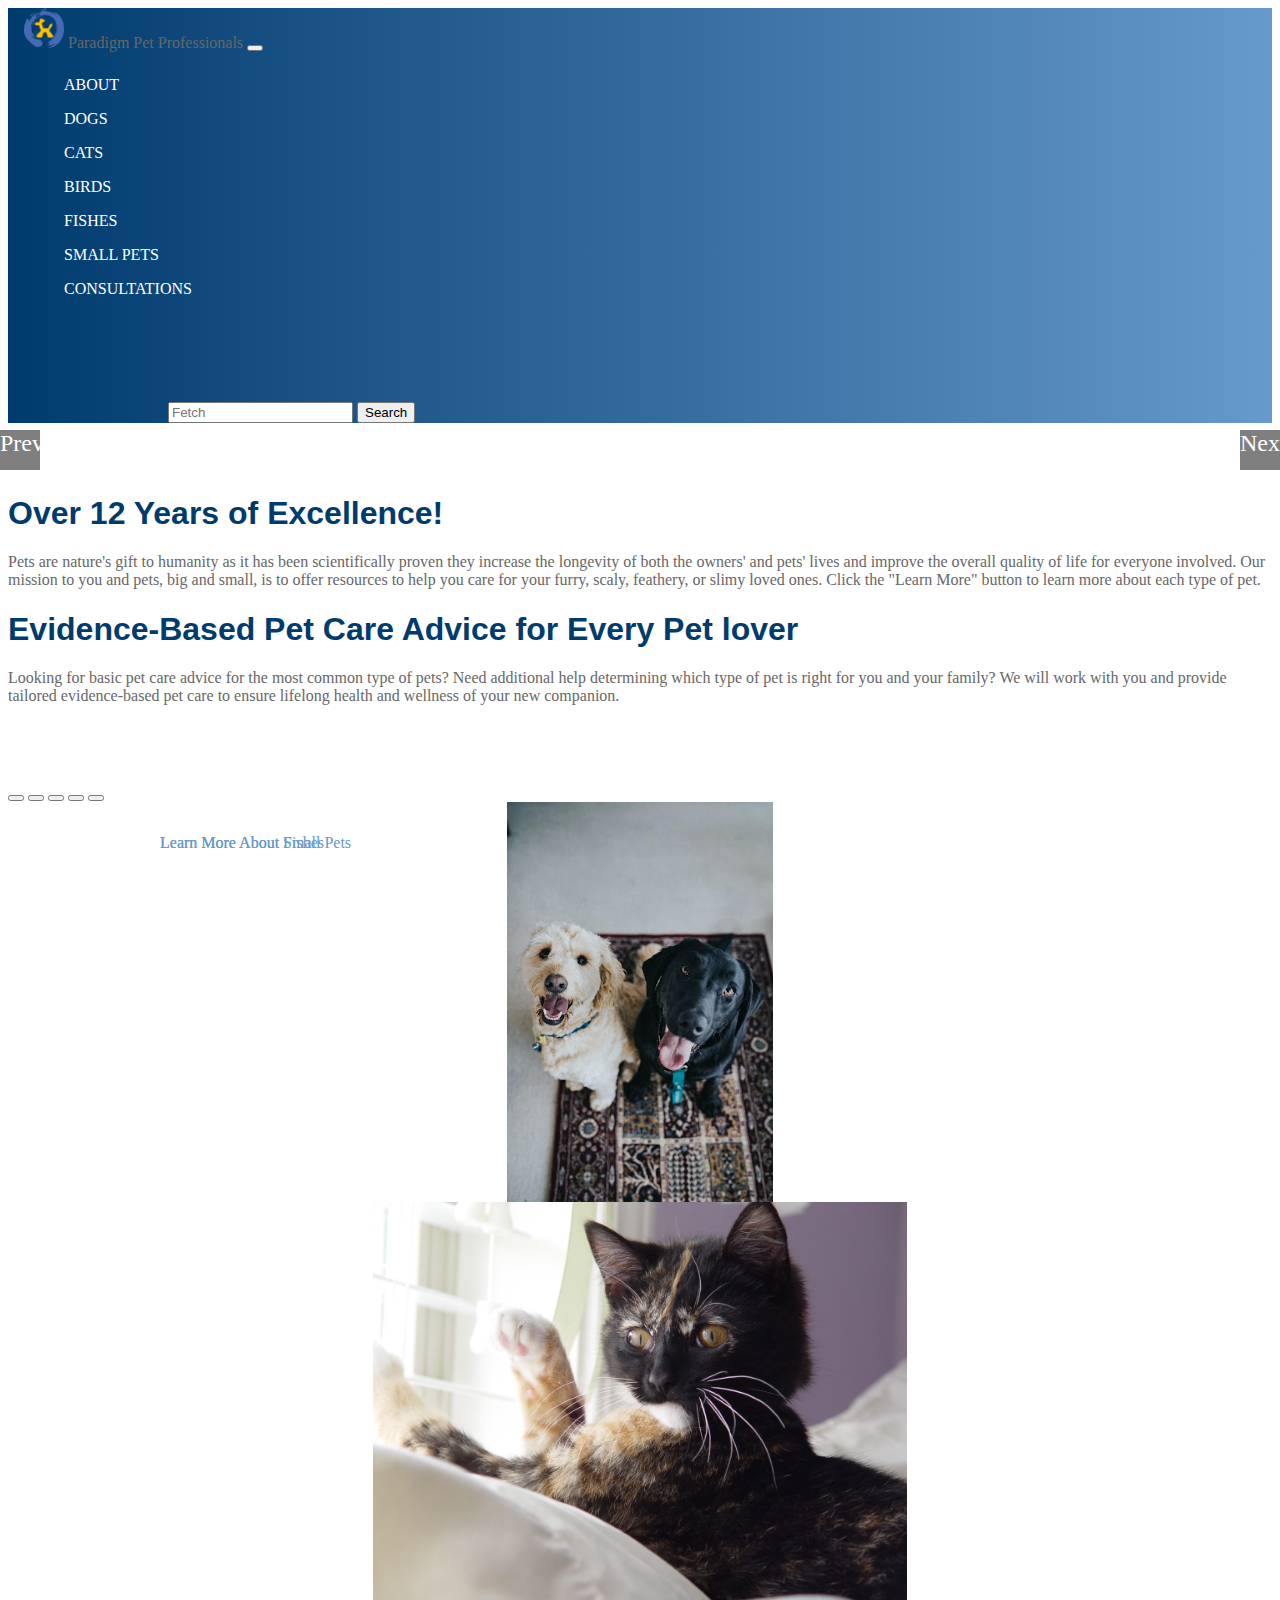
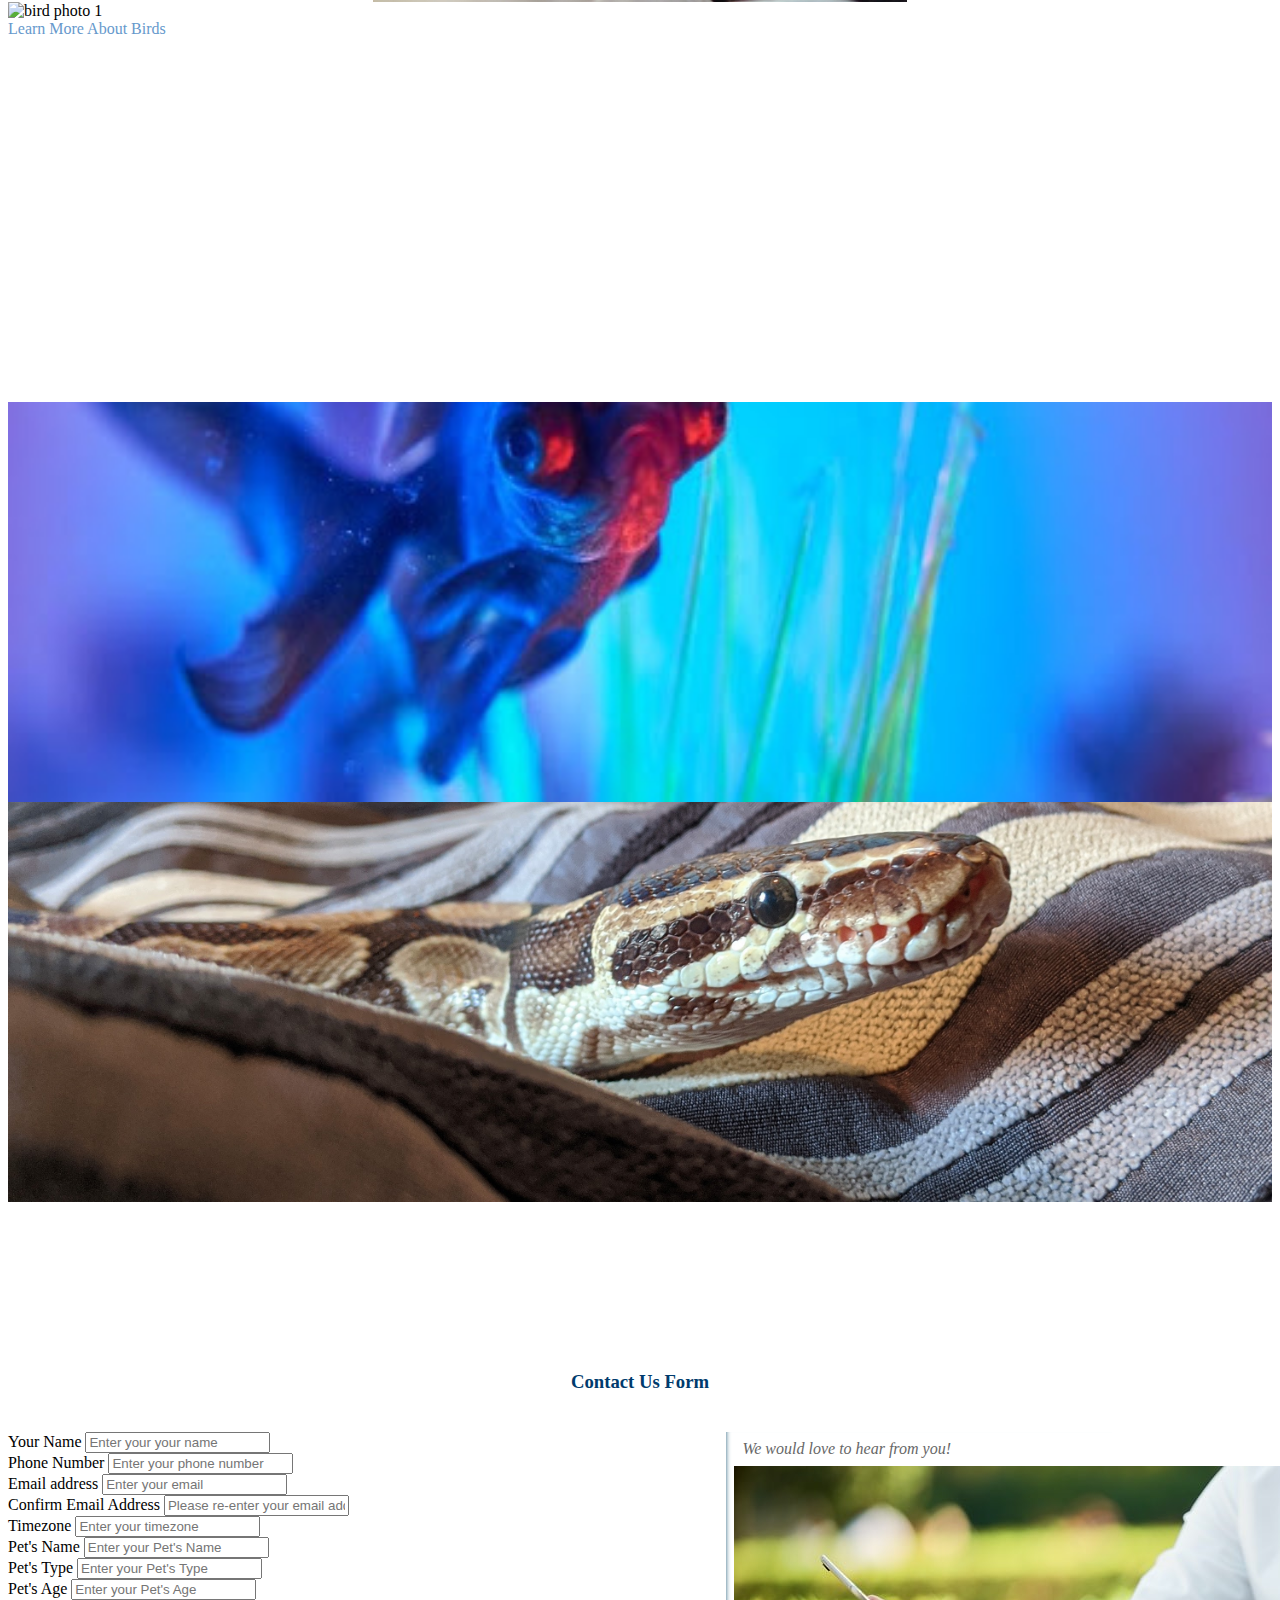
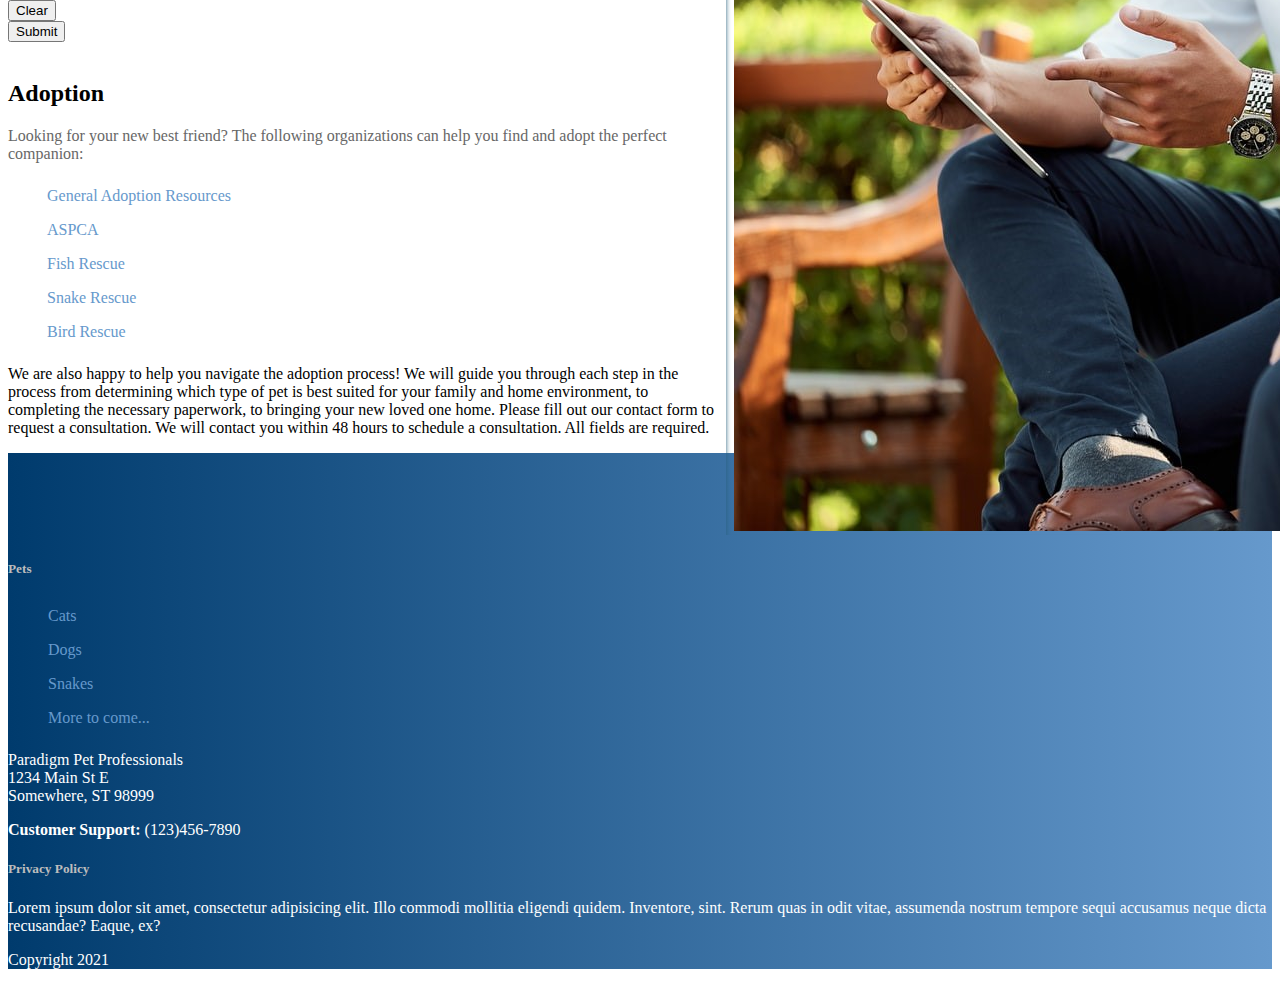
==== commit 0230227b: "update" ====
--- a/index.html
+++ b/index.html
@@ -62,47 +62,46 @@
         </div>
     </nav>
   </header>
-  <div class="container px-4 py-5" id="Pet-Consultation">
+  <div class="container">
+    <div class="row">
+        <div class="col-12 text-center">
+            <h1>Over 12 Years of Excellence!</h1> 
+        </div>
+    </div>
     <div class="row">
         <div class="col-md-6">
-            <h1>Over 12 Years of Excellence!</h1>
-    </div>
-</div>
-    <div class="row">
-        <div class="col-md-6">
-        <p class="Home Summary">Pets are nature's gift to humanity as it has been scientifically proven they increase the 
+            <p class="index-summary">Pets are nature's gift to humanity as it has been scientifically proven they increase the 
             longevity of both the owners' and pets' lives and improve the overall quality of life for everyone involved. 
             Our mission to you and pets, big and small, is to offer resources to help you care for your furry, scaly, feathery, 
             or slimy loved ones. Click the "Learn More" button to learn more about each type of pet.</p>
+            <h1>Evidence-Based Pet Care Advice for Every Pet lover</h1>
+            <p>Looking for basic pet care advice for the most common type of pets? Need additional help determining which type of pet is right for you and your family? We will work with you and provide tailored evidence-based pet care to ensure lifelong health and wellness of your new companion. 
+            </p>
     </div>
     <div class="col-md-6">
-        <!-- Carousel -->
-        <div id="myCarousel" class="carousel slide" data-bs-ride="carousel">
+        <div id="carouselHomeIndicators" class="align-content-lg-center carousel slide" data-bs-ride="carousel">
+            <div class="carousel-indicators">
+                <button type="button" data-bs-target="#carouselHomeIndicators" data-bs-slide-to="0" class="active" aria-current="true" aria-label="Slide 1"></button>
+                <button type="button" data-bs-target="#carouselHomeIndicators" data-bs-slide-to="1" aria-label="Slide 2"></button>
+                <button type="button" data-bs-target="#carouselHomeIndicators" data-bs-slide-to="2" aria-label="Slide 3"></button>
+                <button type="button" data-bs-target="#carouselHomeIndicators" data-bs-slide-to="3" aria-label="Slide 4"></button>
+                <button type="button" data-bs-target="#carouselHomeIndicators" data-bs-slide-to="4" aria-label="Slide 5"></button>
+            </div>
             <div class="carousel-inner">
                 <div class="carousel-item active">
-                    <div class="overlay-image" style="background-image:url(./dog3.jpg);"
-                        alt="Dog Carrying a Giant Branch">
-                        <div class="container-carousel-items">
-                            <a href="./dogs.html" class="btn btn-lg btn-primary">
+                    <img src="./dog3.jpg" class="d-block img-fluid" alt="Dogs looking up">
+                        <a href="./dogs.html" class="btn btn-lg btn-primary">
                                 Learn More About Dogs
                             </a>
                         </div>
-                    </div>
-                </div>
                 <div class="carousel-item">
-                    <div class="overlay-image" style="background-image:url(./cat1.jpg);"
-                        alt="Cat Chilling on Stairs">
-                        <div class="container-carousel-items">
+                    <img src="./cat1.jpg" class="d-block img-fluid" alt="cat photo 1">
                             <a href="./cats.html" class="btn btn-lg btn-primary">
                                 Learn More About Cats
                             </a>
-                        </div>
-                    </div>
                 </div>
         <div class="carousel-item">
-            <div class="overlay-image" style="background-image:url(birds2.jpg);"
-                alt="A Cockatil Bird Posing">
-                <div class="container-carousel-items">
+            <img src="./Bird1.jpg" class="d-block img-fluid" alt="bird photo 1">
                 <a href="./birds.html" class="btn btn-lg btn-primary">
                     Learn More About Birds
                 </a>
@@ -141,9 +140,8 @@
 </div>
 </div>
         <div class="container px-4 py-5" id="Pet-Consultation">
-            <h2 class="text-center">Evidence-Based Pet Care Advice for Every Pet lover</h2>
-            <p>Looking for basic pet care advice for the most common type of pets? Need additional help determining which type of pet is right for you and your family? We will work with you and provide tailored evidence-based pet care to ensure lifelong health and wellness of your new companion. 
-            </p>
+            <div class="row">
+                <div class="col-md-6">
             <form>
                 <h3 style="text-align:center">Contact Us Form</h3>
                 <aside>
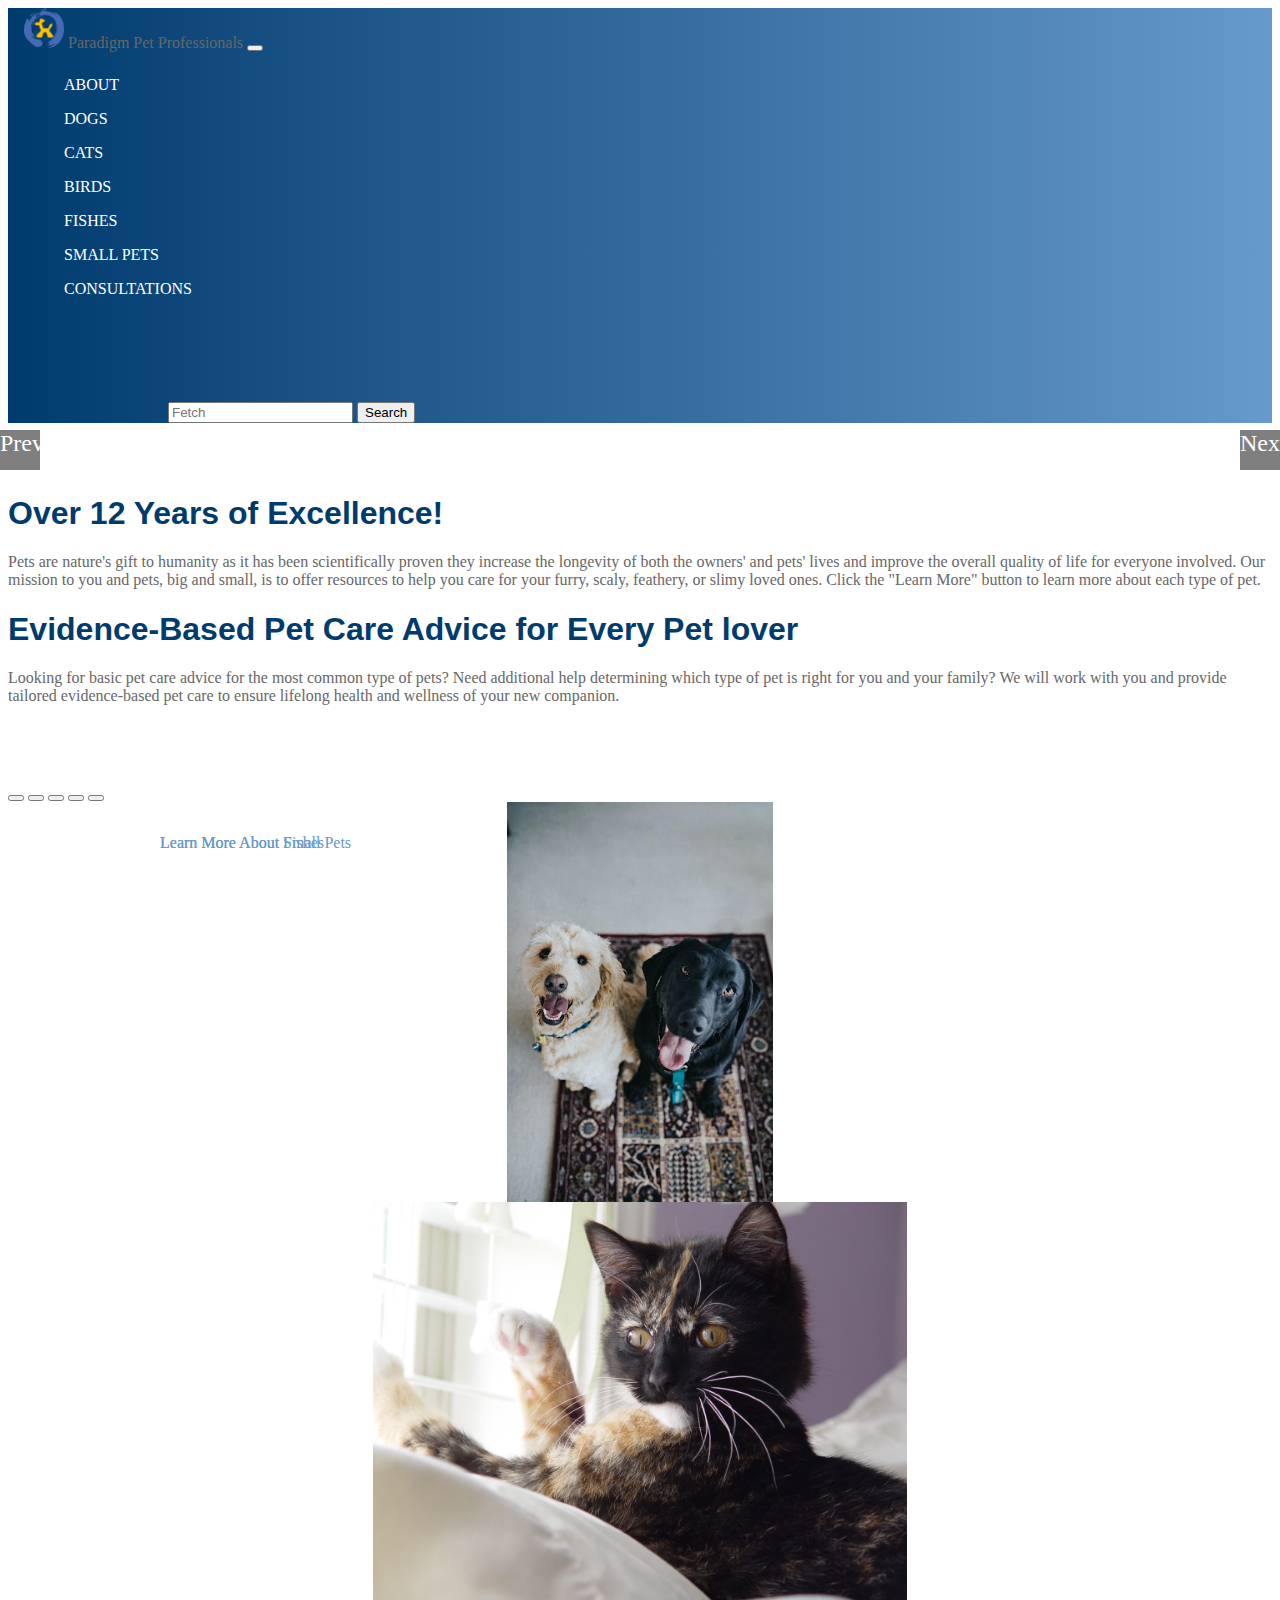
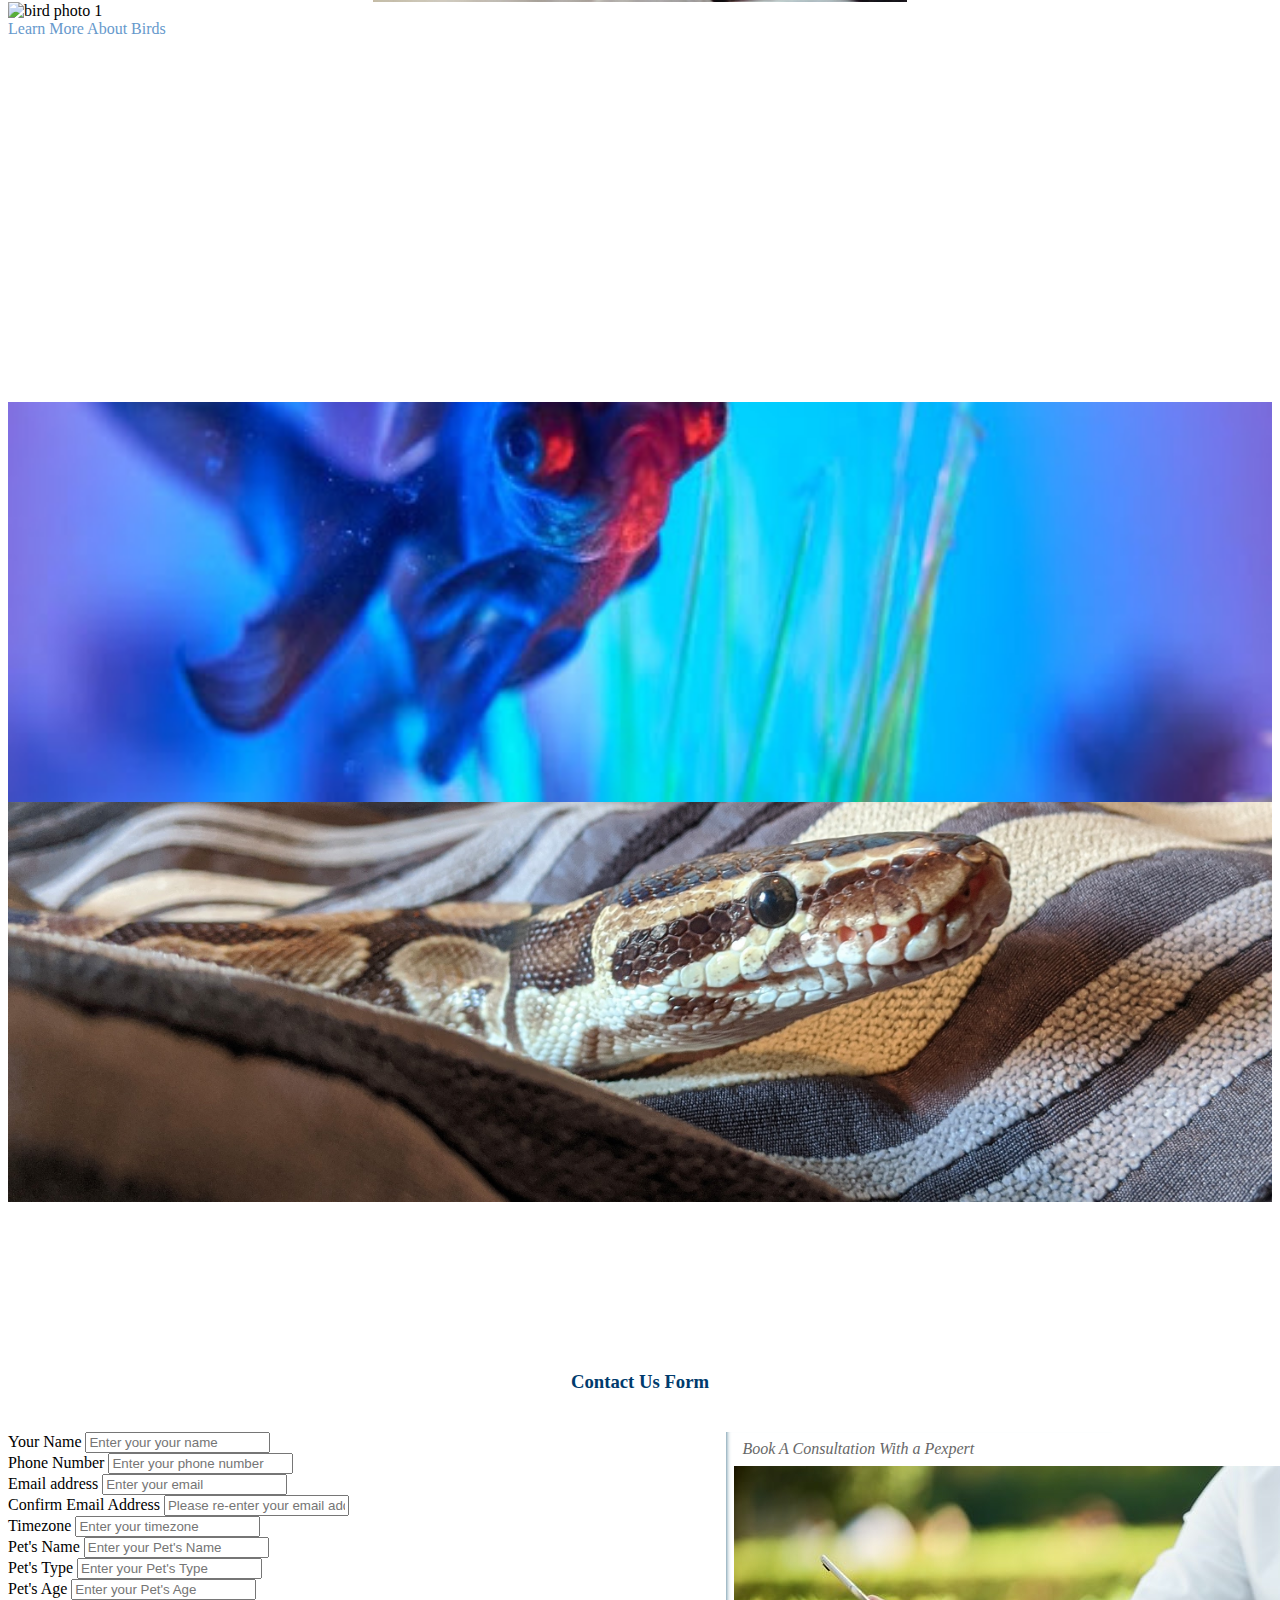
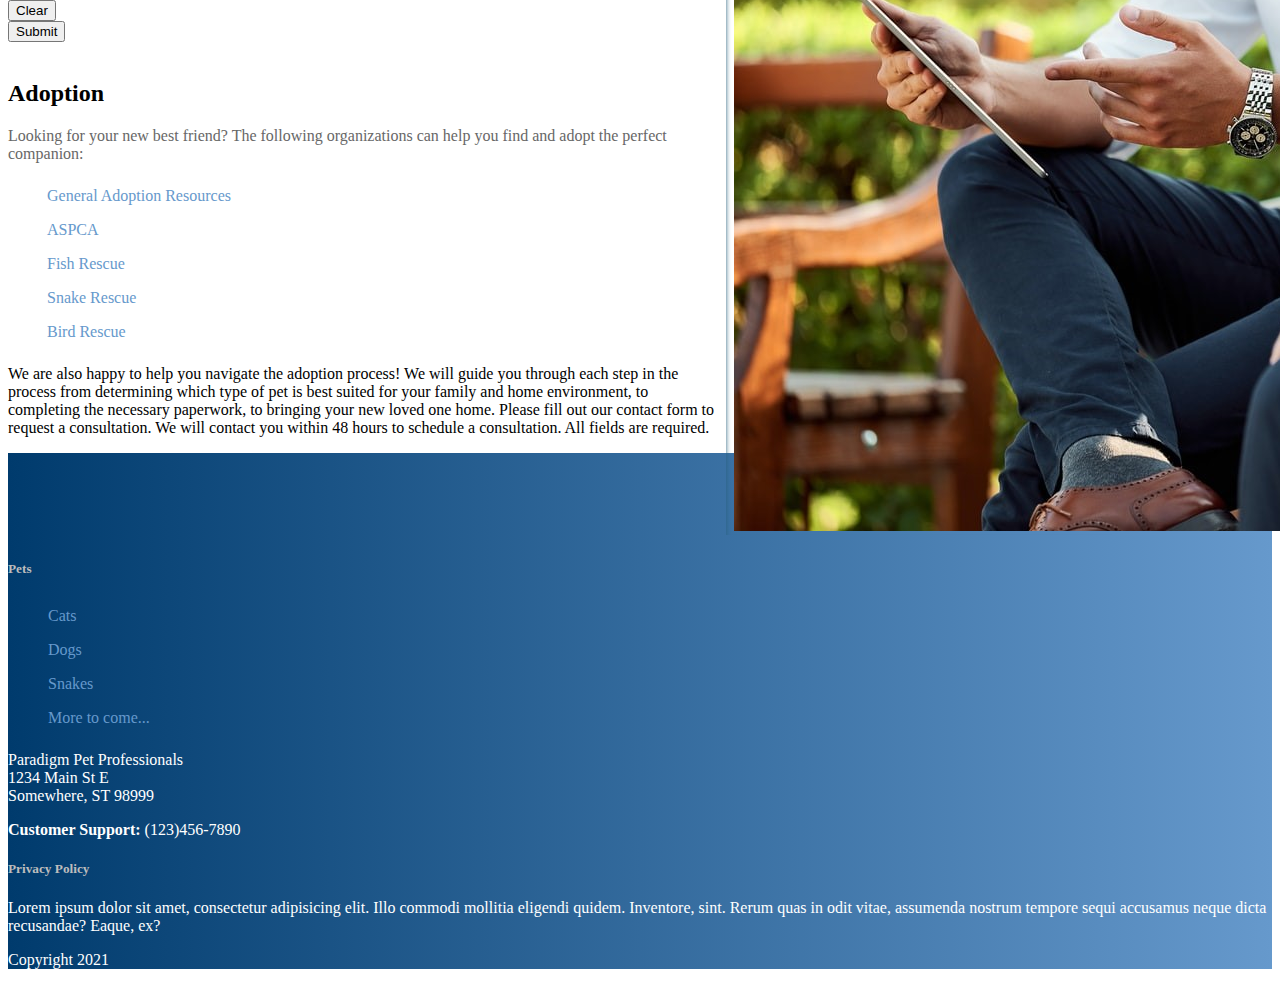
==== commit 9a93ed3d: "updating index" ====
--- a/index.html
+++ b/index.html
@@ -145,7 +145,7 @@
             <form>
                 <h3 style="text-align:center">Contact Us Form</h3>
                 <aside>
-                    <p>We would love to hear from you!</p>
+                    <p>Book A Consultation With a Pexpert</p>
                     <img src="consultation2.jpg" alt="Consultation Group">
                 </aside>
             </div>
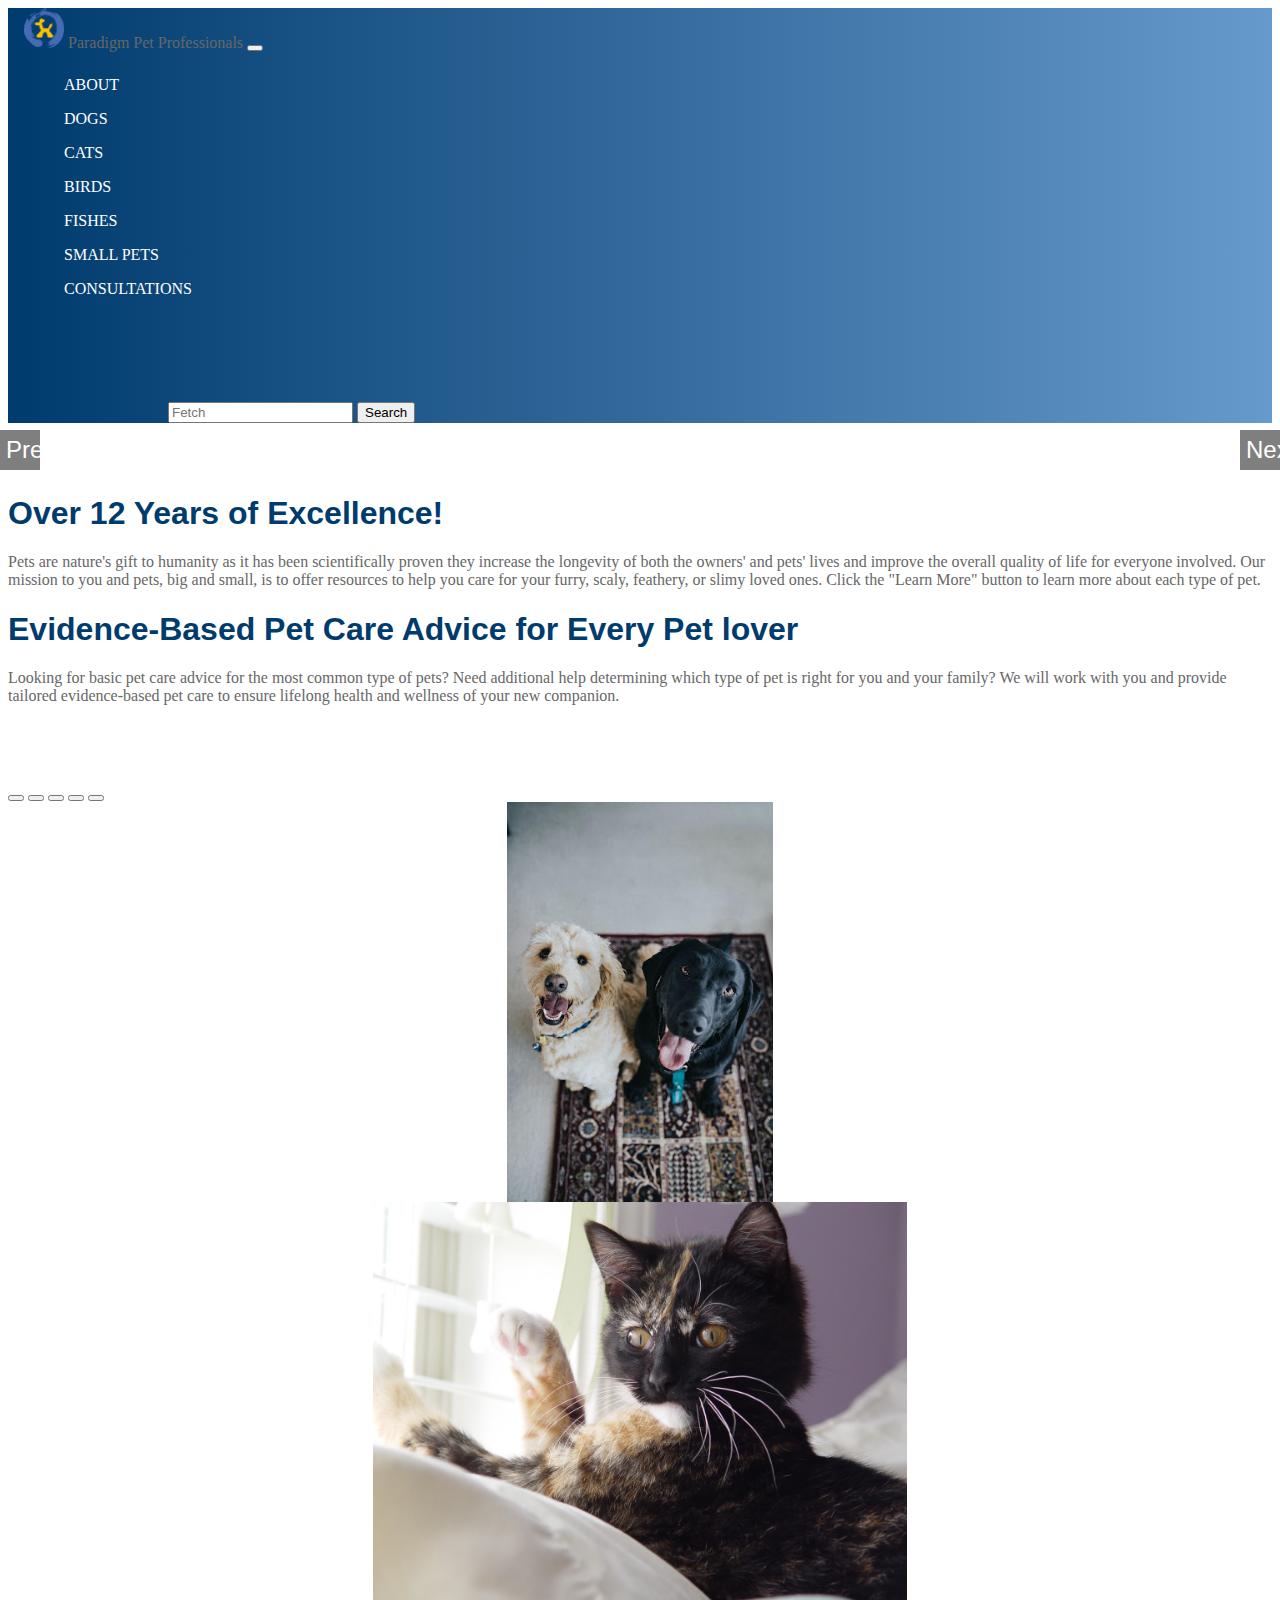
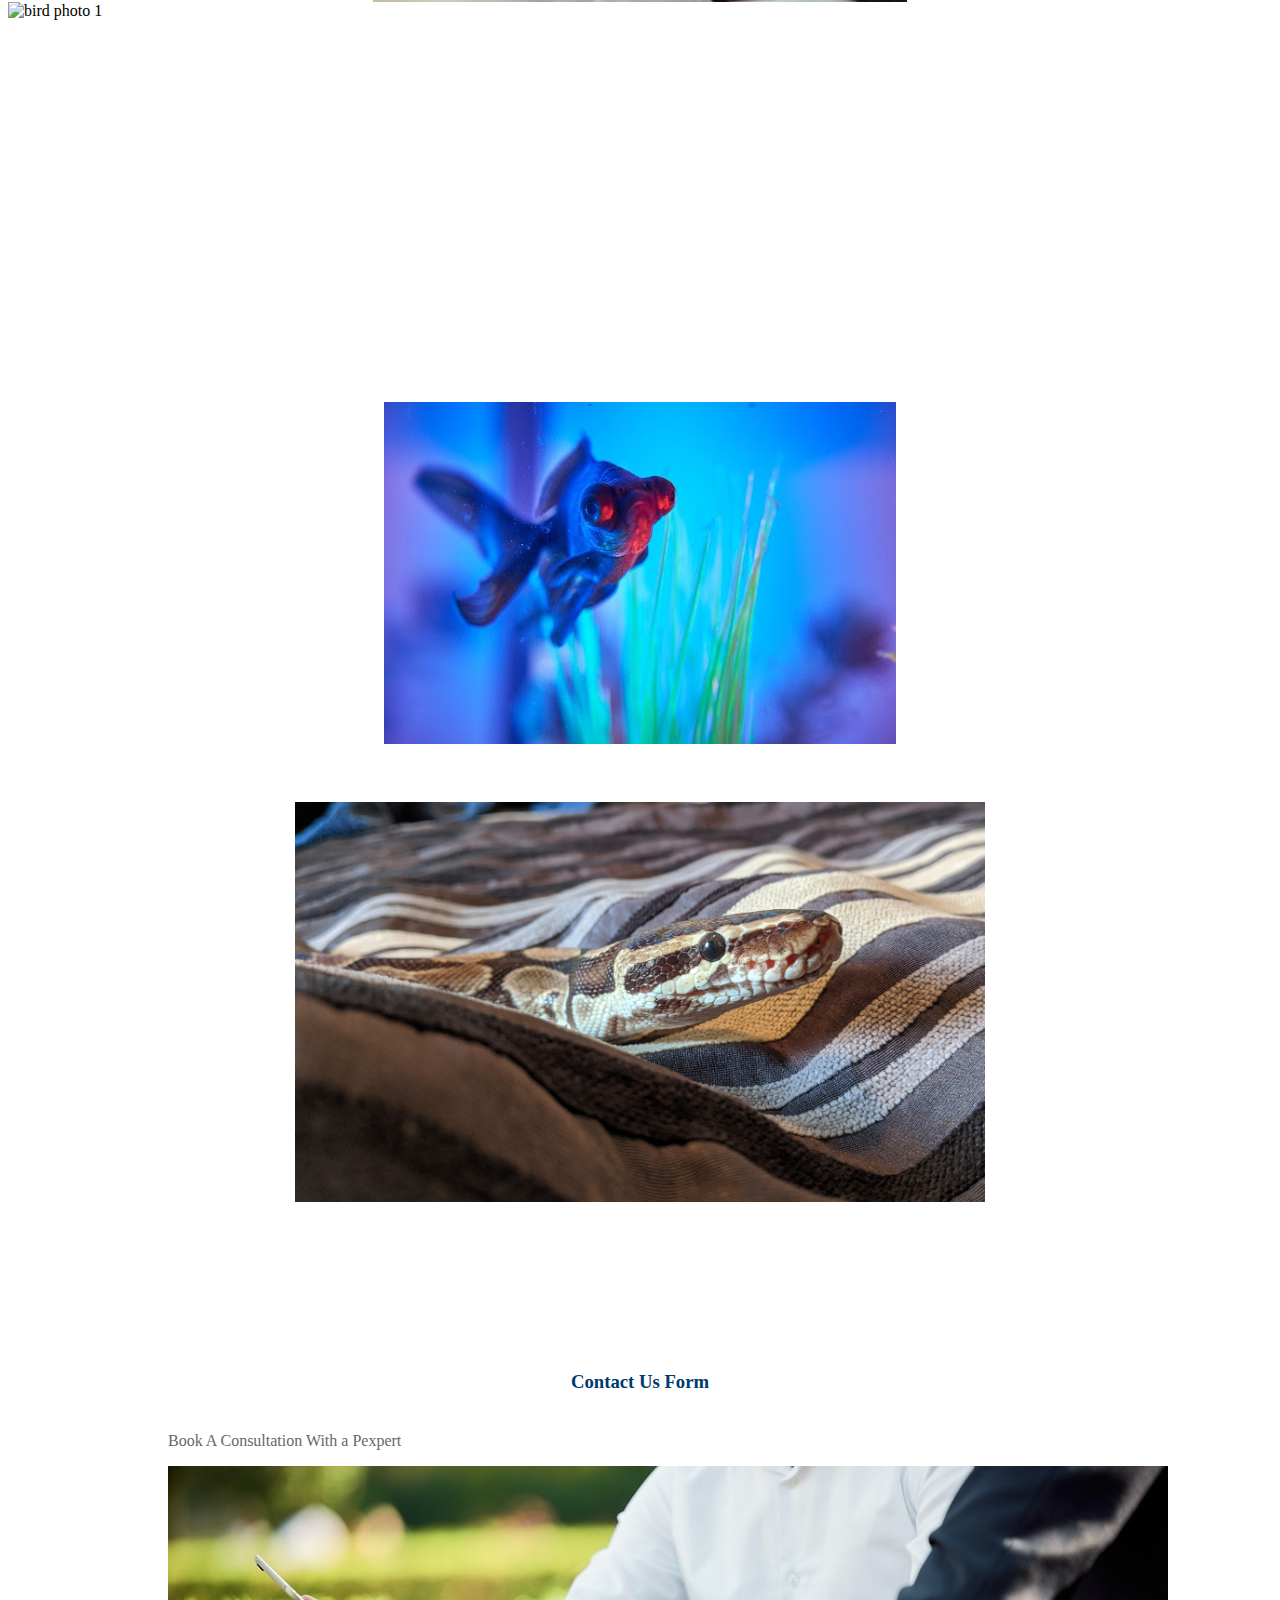
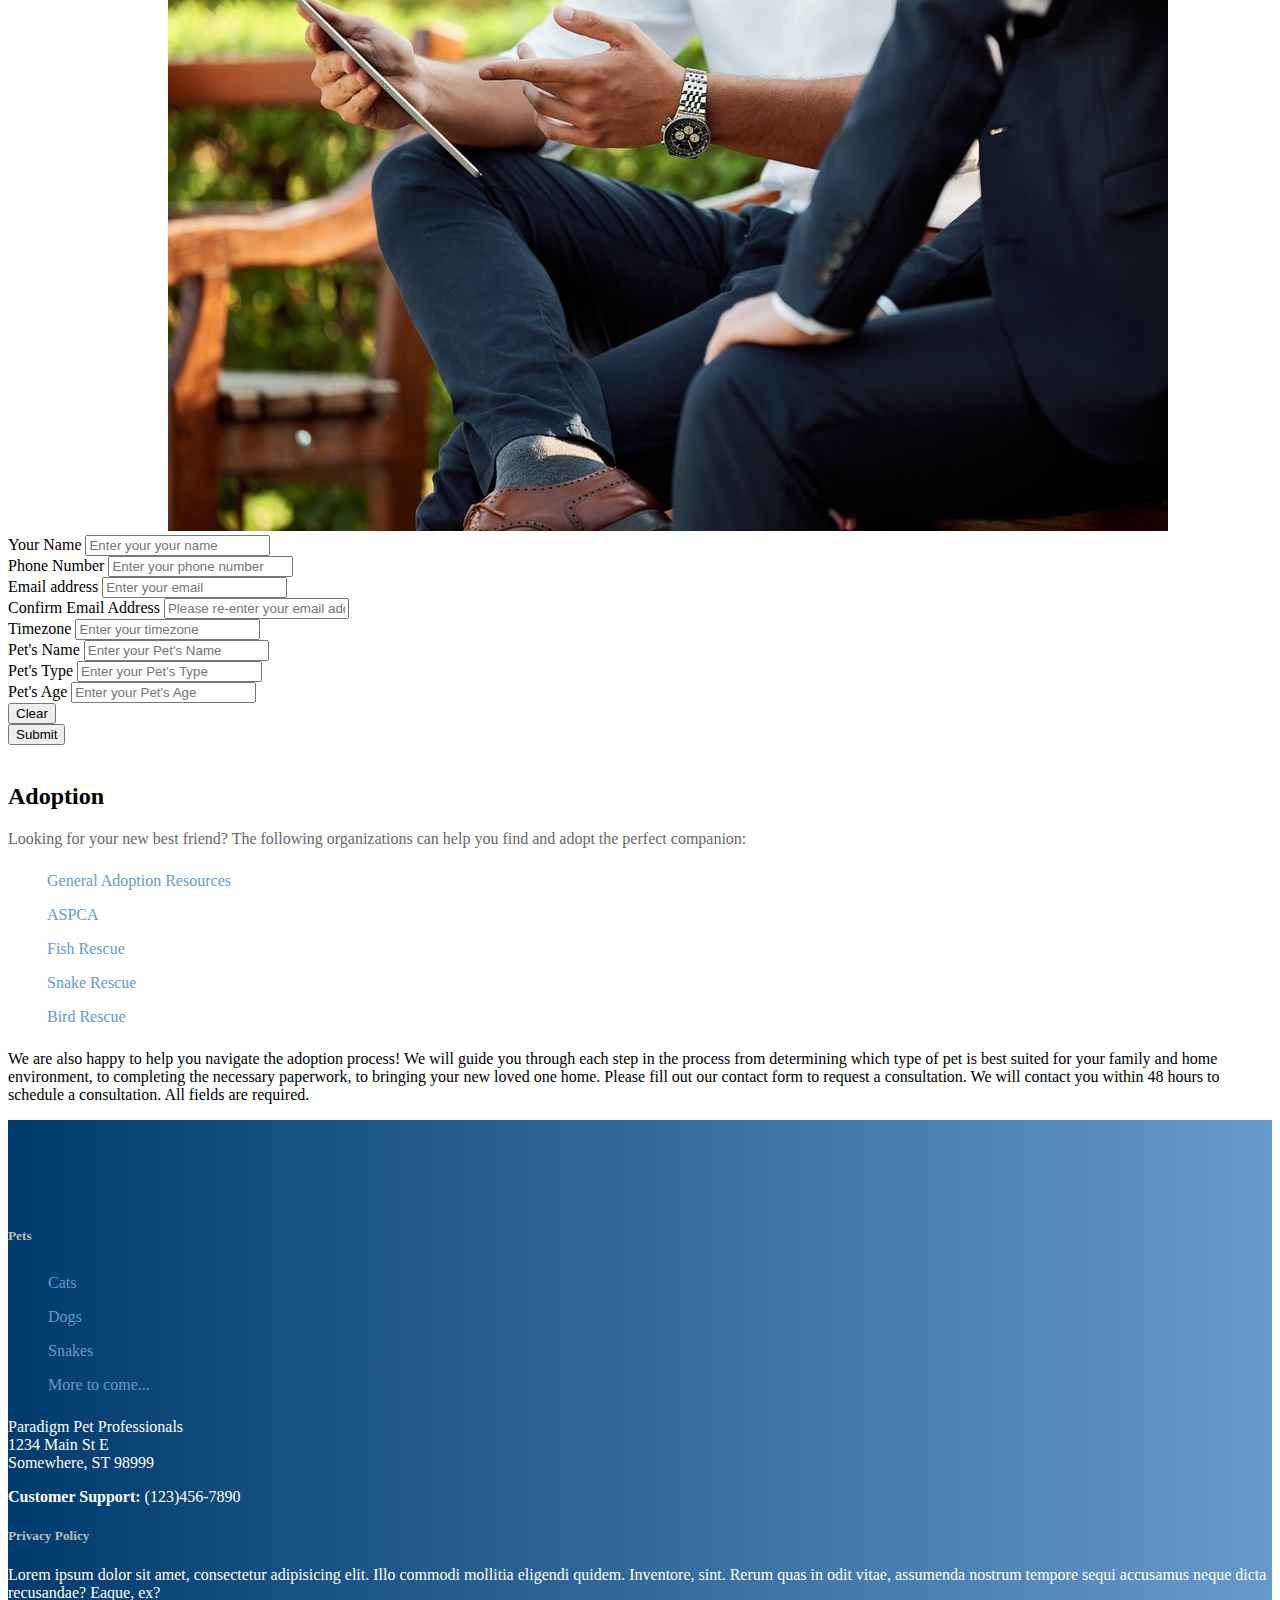
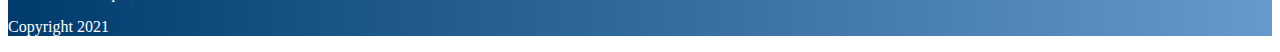
==== commit c2603d03: "commit and push" ====
--- a/index.html
+++ b/index.html
@@ -90,53 +90,29 @@
             <div class="carousel-inner">
                 <div class="carousel-item active">
                     <img src="./dog3.jpg" class="d-block img-fluid" alt="Dogs looking up">
-                        <a href="./dogs.html" class="btn btn-lg btn-primary">
-                                Learn More About Dogs
-                            </a>
                         </div>
                 <div class="carousel-item">
                     <img src="./cat1.jpg" class="d-block img-fluid" alt="cat photo 1">
-                            <a href="./cats.html" class="btn btn-lg btn-primary">
-                                Learn More About Cats
-                            </a>
                 </div>
         <div class="carousel-item">
             <img src="./Bird1.jpg" class="d-block img-fluid" alt="bird photo 1">
-                <a href="./birds.html" class="btn btn-lg btn-primary">
-                    Learn More About Birds
-                </a>
-            </div>
-        </div>
-    </div>
-        <div class="carousel-item">
-            <div class="overlay-image" style="background-image:url(fish1.jpg);"
-                alt="Fish in an Aquarium">
-                <div class="container-carousel-items">
-                <a href="./fishes.html" class="btn btn-lg btn-primary">
-                    Learn More About Fishes
-                </a>
-            </div>
-        </div>
-    </div>
-        <div class="carousel-item">
-            <div class="overlay-image" style="background-image:url(snake1.jpg);"
-                alt="A snake slithering on bed looking out">
-                <div class="container-carousel-items">
-                <a href="./smallPets.html" class="btn btn-lg btn-primary">
-                    Learn More About Small Pets
-                </a>
-            </div>
-            </div>      
-    </div>
-    </div>
-    <a class="carousel-control-prev" href="#carouselHomeIndicators" role="button" data-bs-slide="prev">
-        <span class="carousel-control-prev-icon" aria-hidden="true"></span>
-        <span class="sr-only">Previous</span>
-    </a>
-    <a class="carousel-control-next" href="#carouselHomeIndicators" role="button" data-bs-slide="next">
-        <span class="carousel-control-next-icon" aria-hidden="true"></span>
-        <span class="sr-only">Next</span>
-    </a>
+        </div>
+    <div class="carousel-item">
+        <img src="./fish1.jpg" class="d-block img-fluid" alt="bird photo 1">
+    </div>
+    <div class="carousel-item">
+        <img src="./snake1.jpg" class="d-block img-fluid" alt="bird photo 1">
+    </div>
+</div>
+<button class="carousel-control-prev" type="button" data-bs-target="#carouselCatIndicators" data-bs-slide="prev">
+  <span class="carousel-control-prev-icon" aria-hidden="true"></span>
+  <span class="visually-hidden">Previous</span>
+</button>
+<button class="carousel-control-next" type="button" data-bs-target="#carouselCatIndicators" data-bs-slide="next">
+  <span class="carousel-control-next-icon" aria-hidden="true"></span>
+  <span class="visually-hidden">Next</span>
+</button>
+</div>
 </div>
 </div>
         <div class="container px-4 py-5" id="Pet-Consultation">
@@ -144,10 +120,8 @@
                 <div class="col-md-6">
             <form>
                 <h3 style="text-align:center">Contact Us Form</h3>
-                <aside>
                     <p>Book A Consultation With a Pexpert</p>
                     <img src="consultation2.jpg" alt="Consultation Group">
-                </aside>
             </div>
         </div>
                 <div class="row">
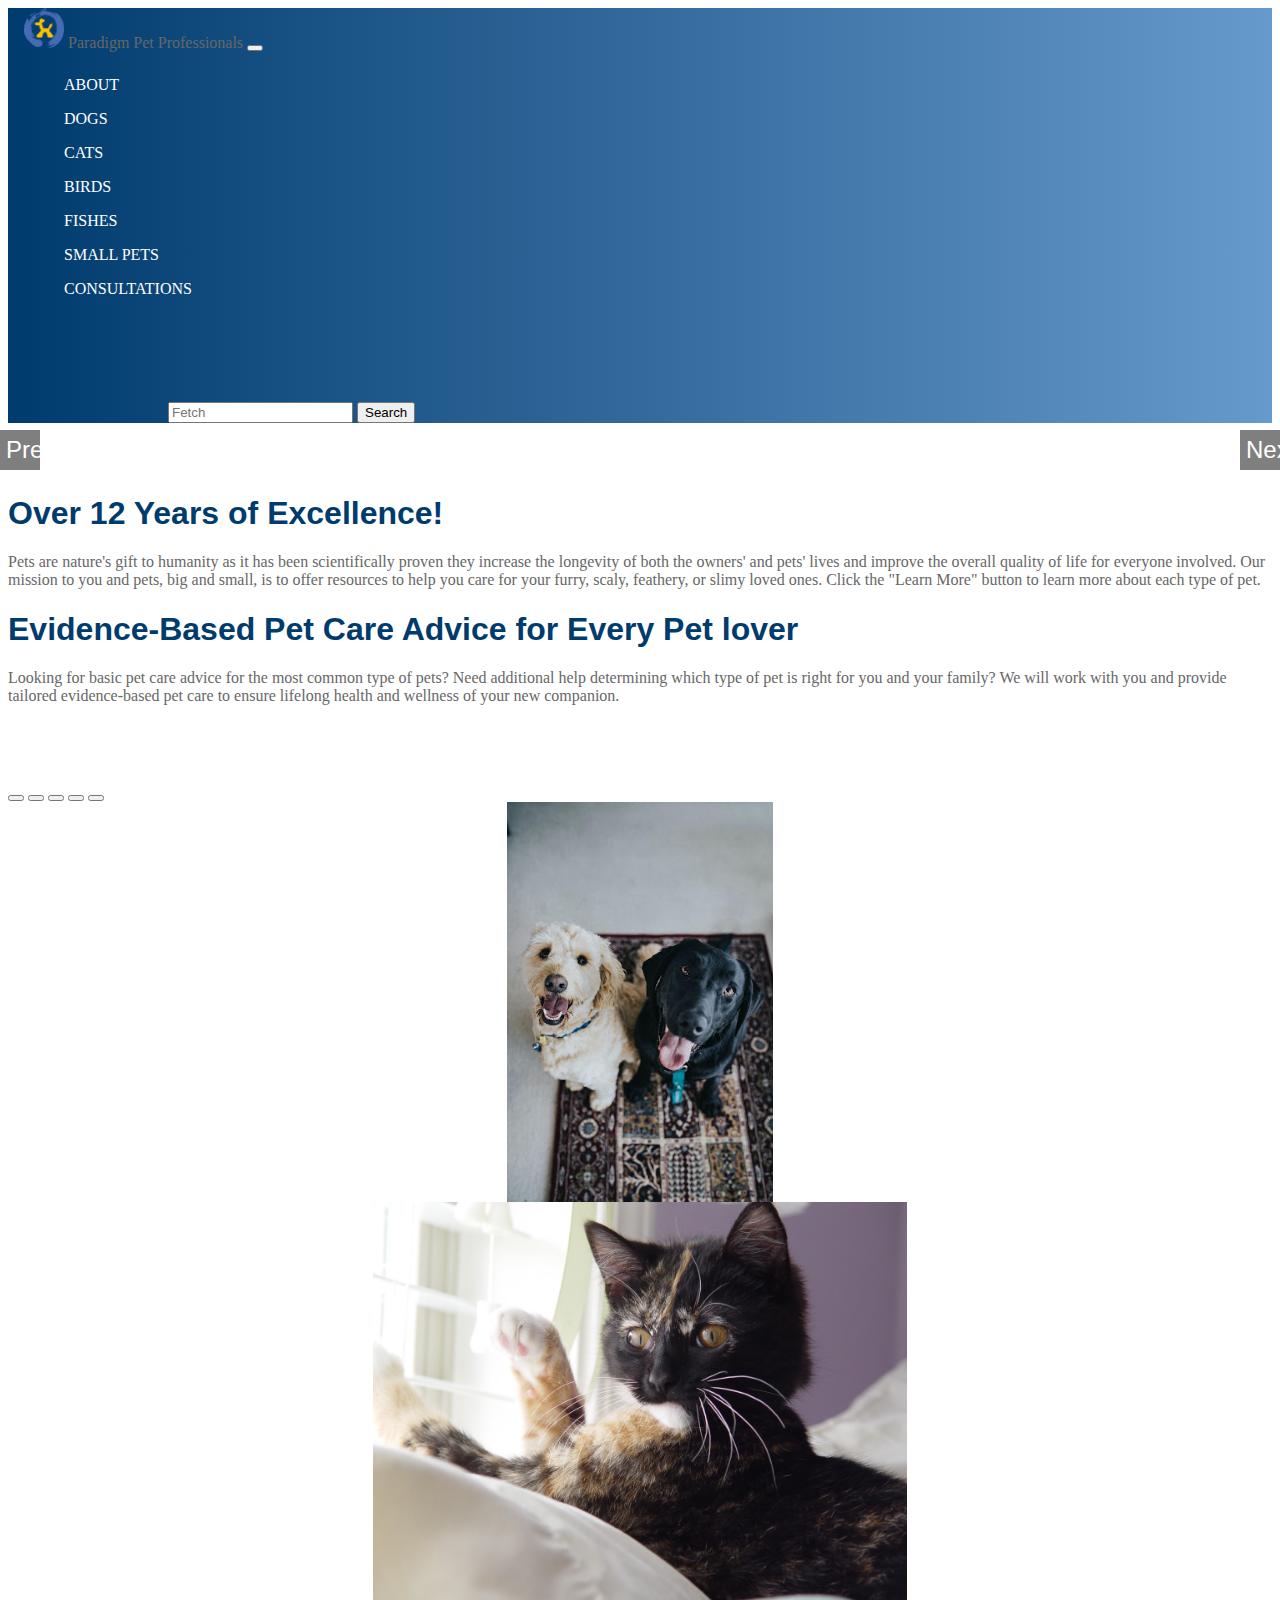
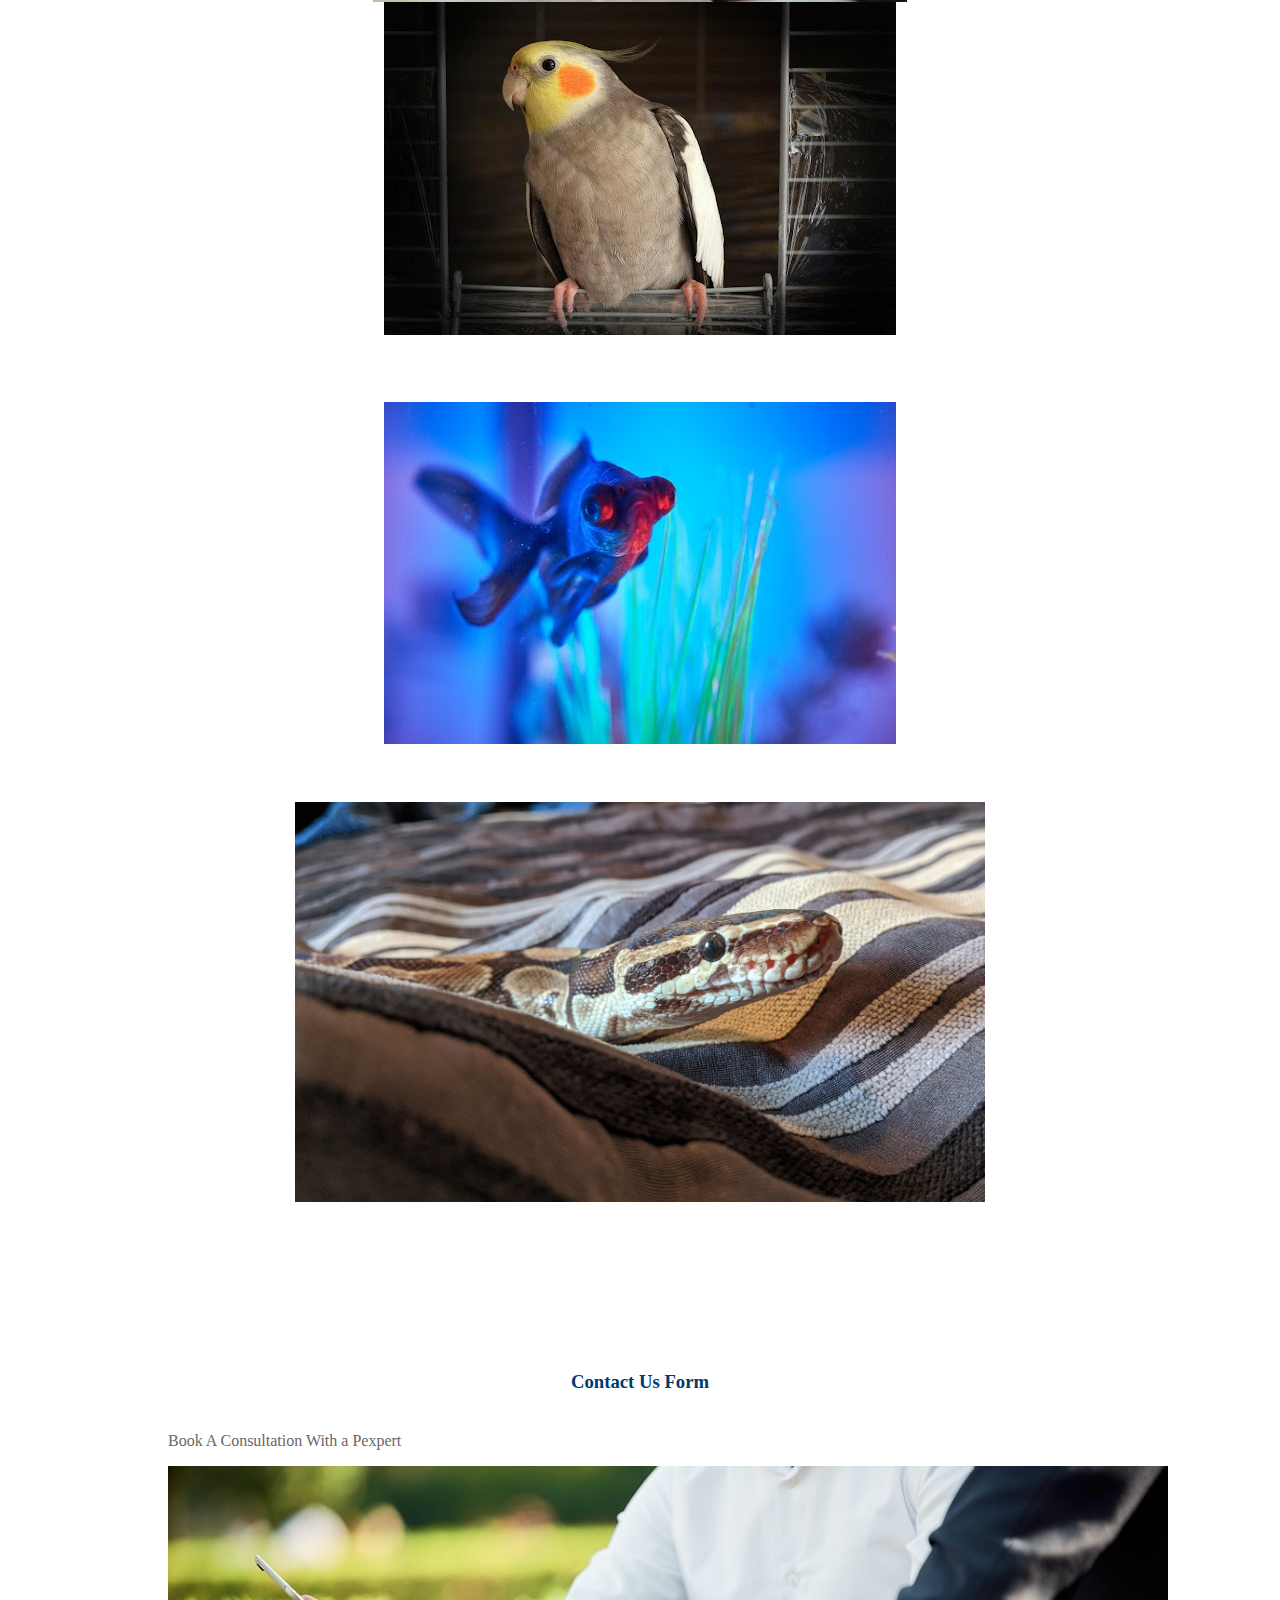
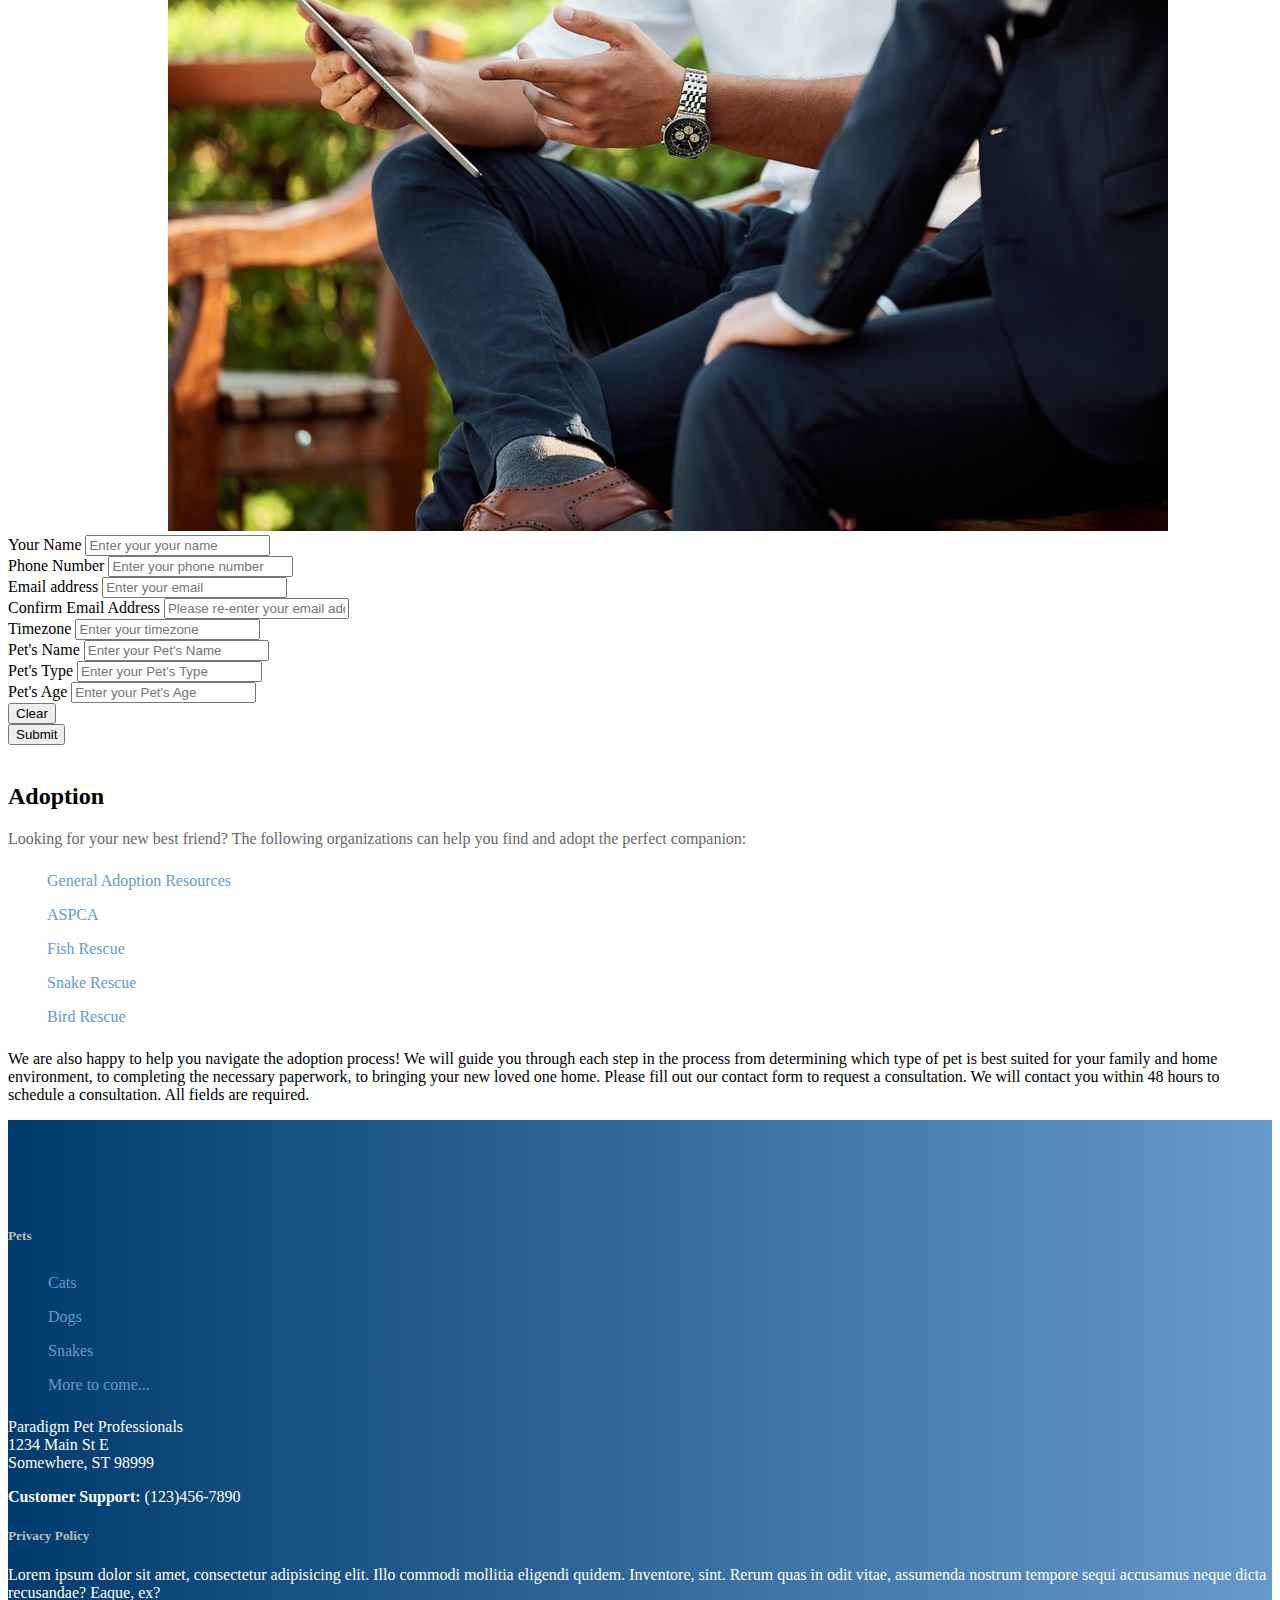
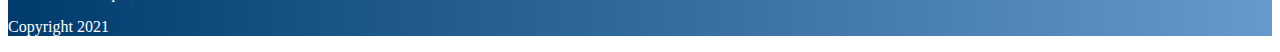
==== commit 766edb5c: "Update index.html" ====
--- a/index.html
+++ b/index.html
@@ -95,7 +95,7 @@
                     <img src="./cat1.jpg" class="d-block img-fluid" alt="cat photo 1">
                 </div>
         <div class="carousel-item">
-            <img src="./Bird1.jpg" class="d-block img-fluid" alt="bird photo 1">
+            <img src="./bird1.jpg" class="d-block img-fluid" alt="bird photo 1">
         </div>
     <div class="carousel-item">
         <img src="./fish1.jpg" class="d-block img-fluid" alt="bird photo 1">
@@ -229,4 +229,4 @@
           </footer>
 </body>
 
-</html>+</html>
